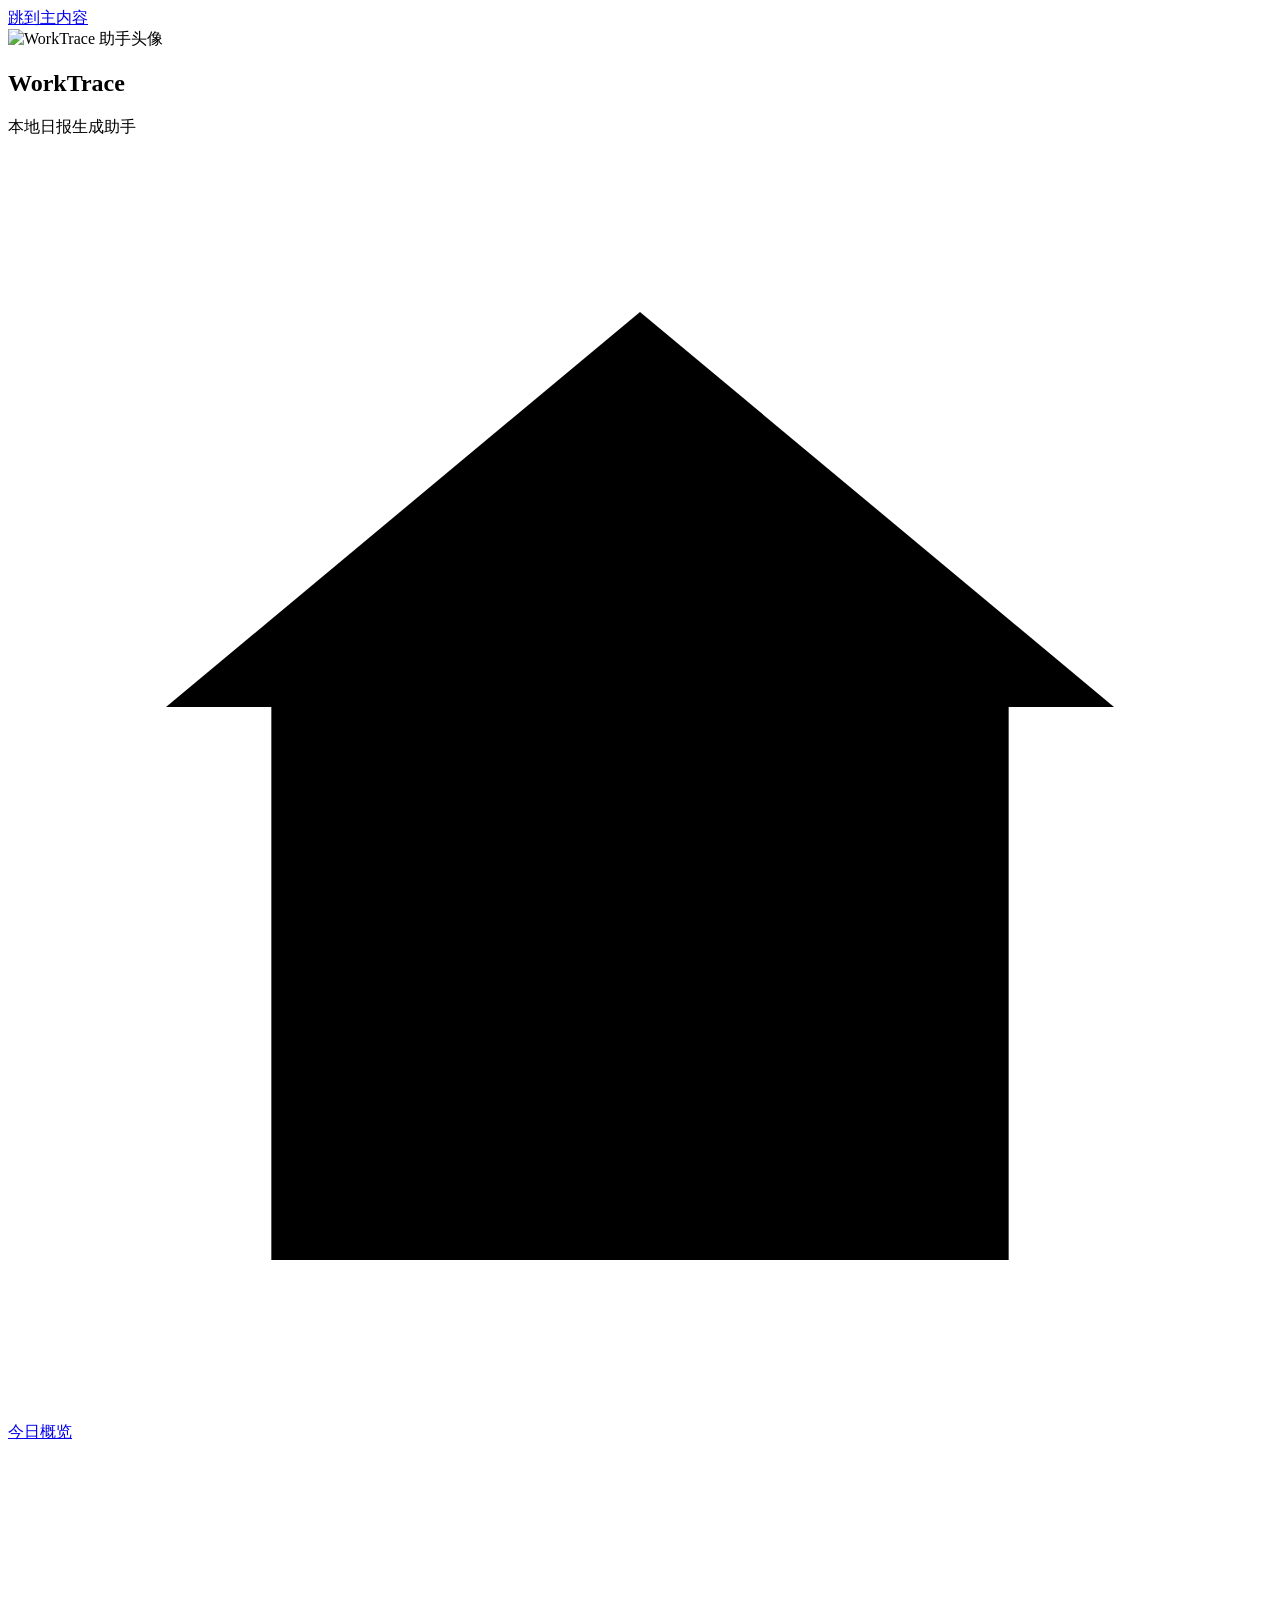
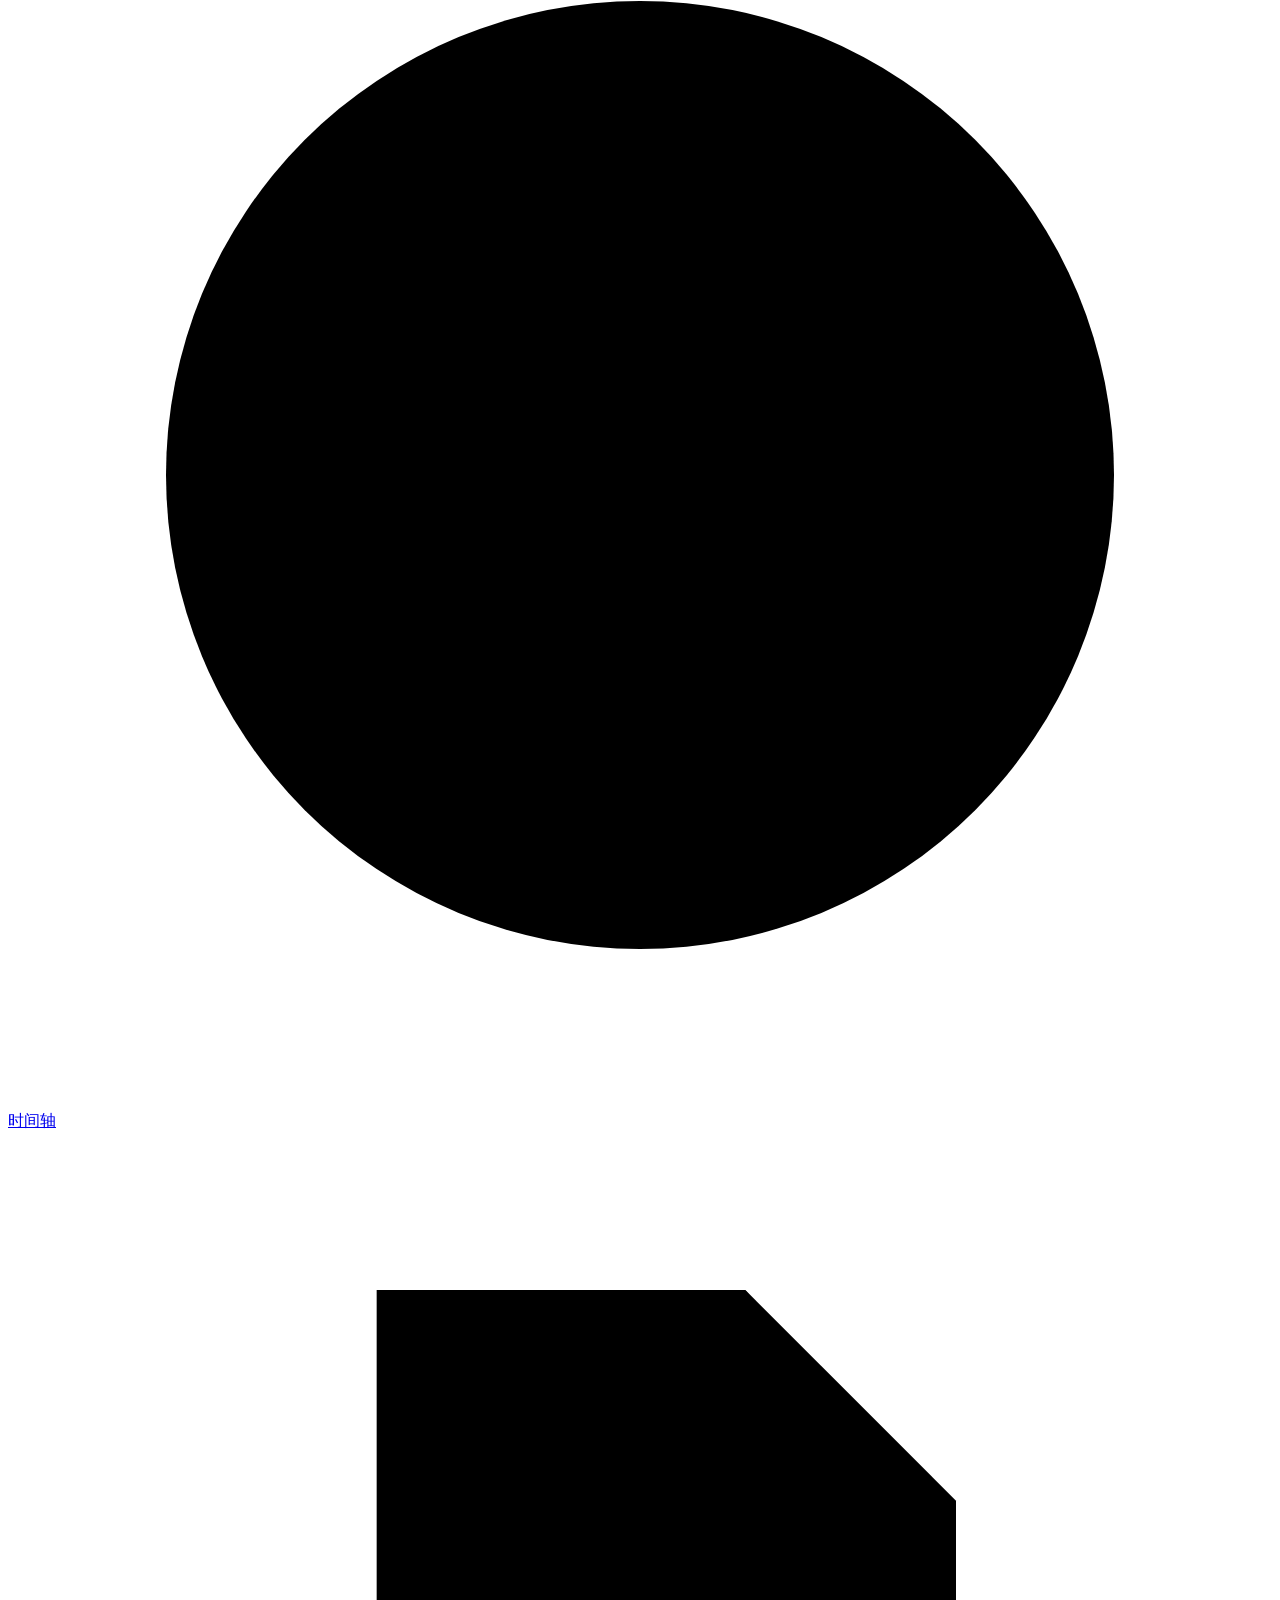
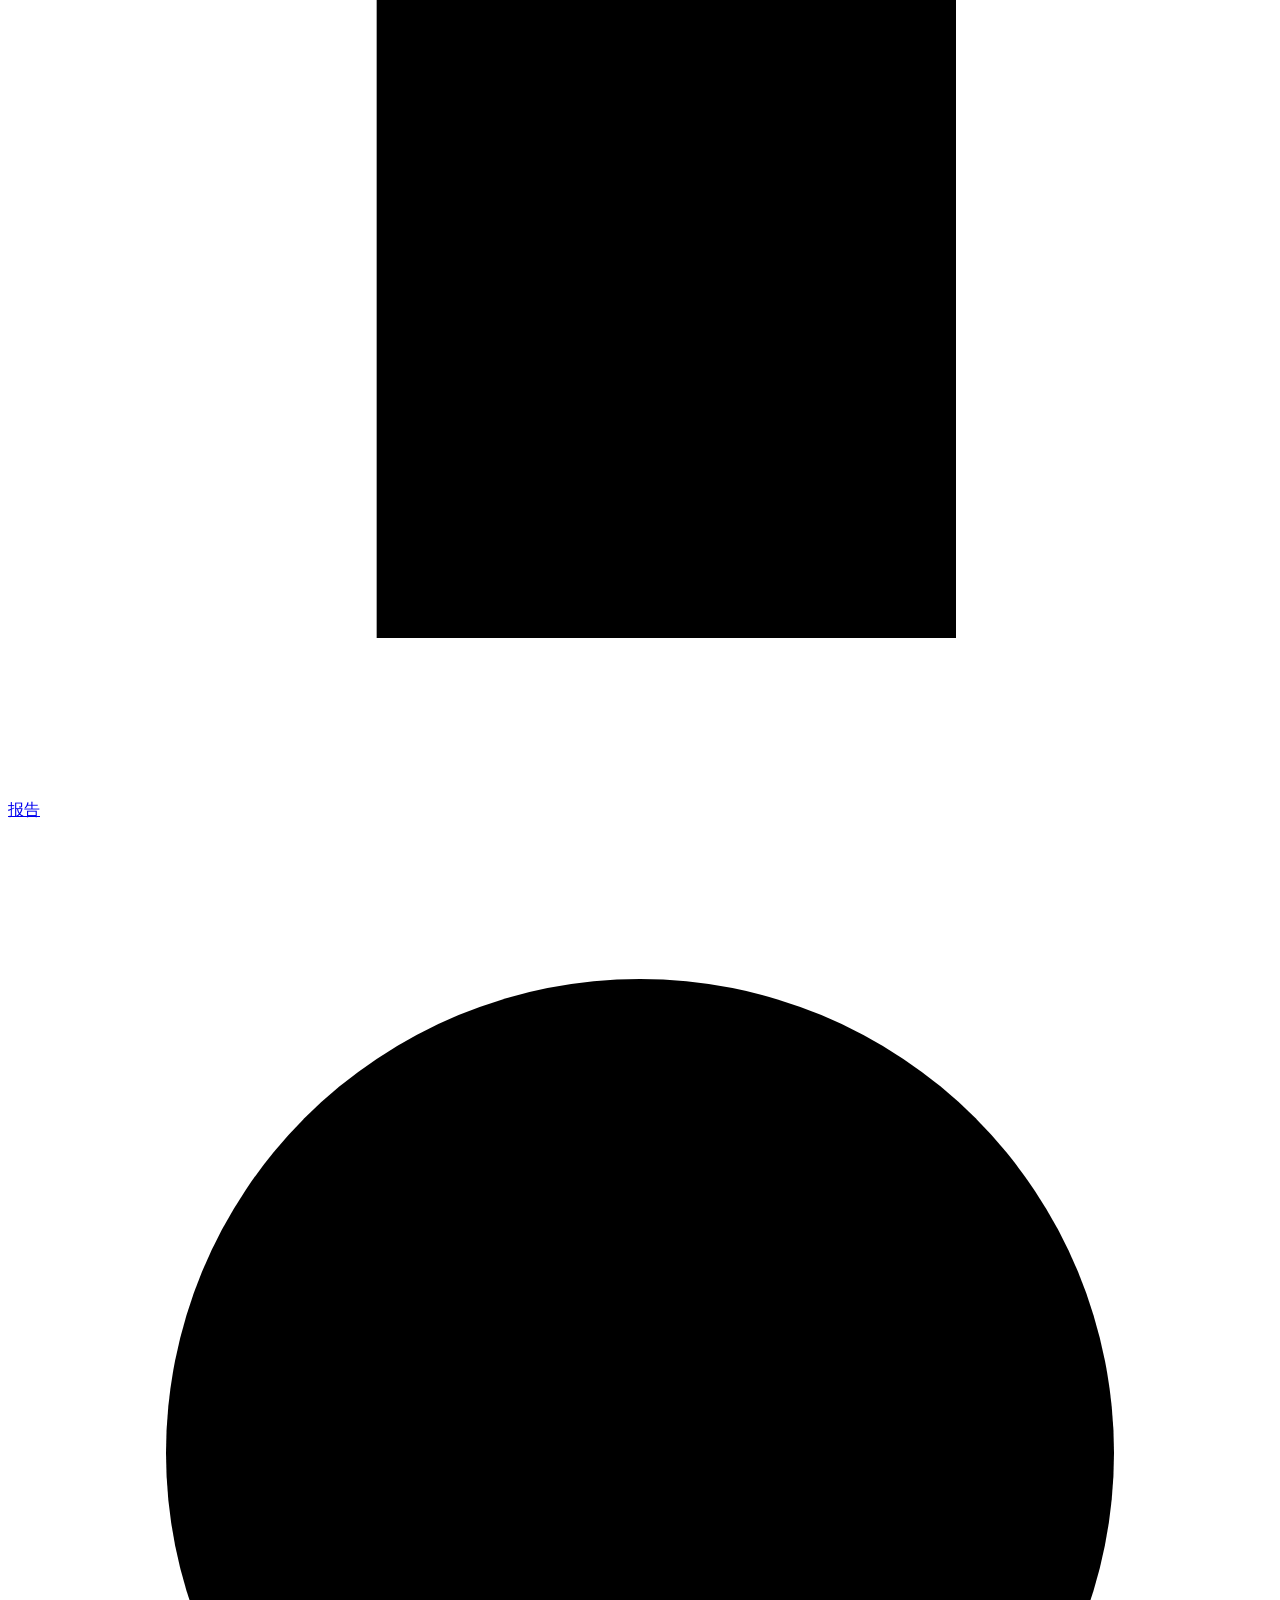
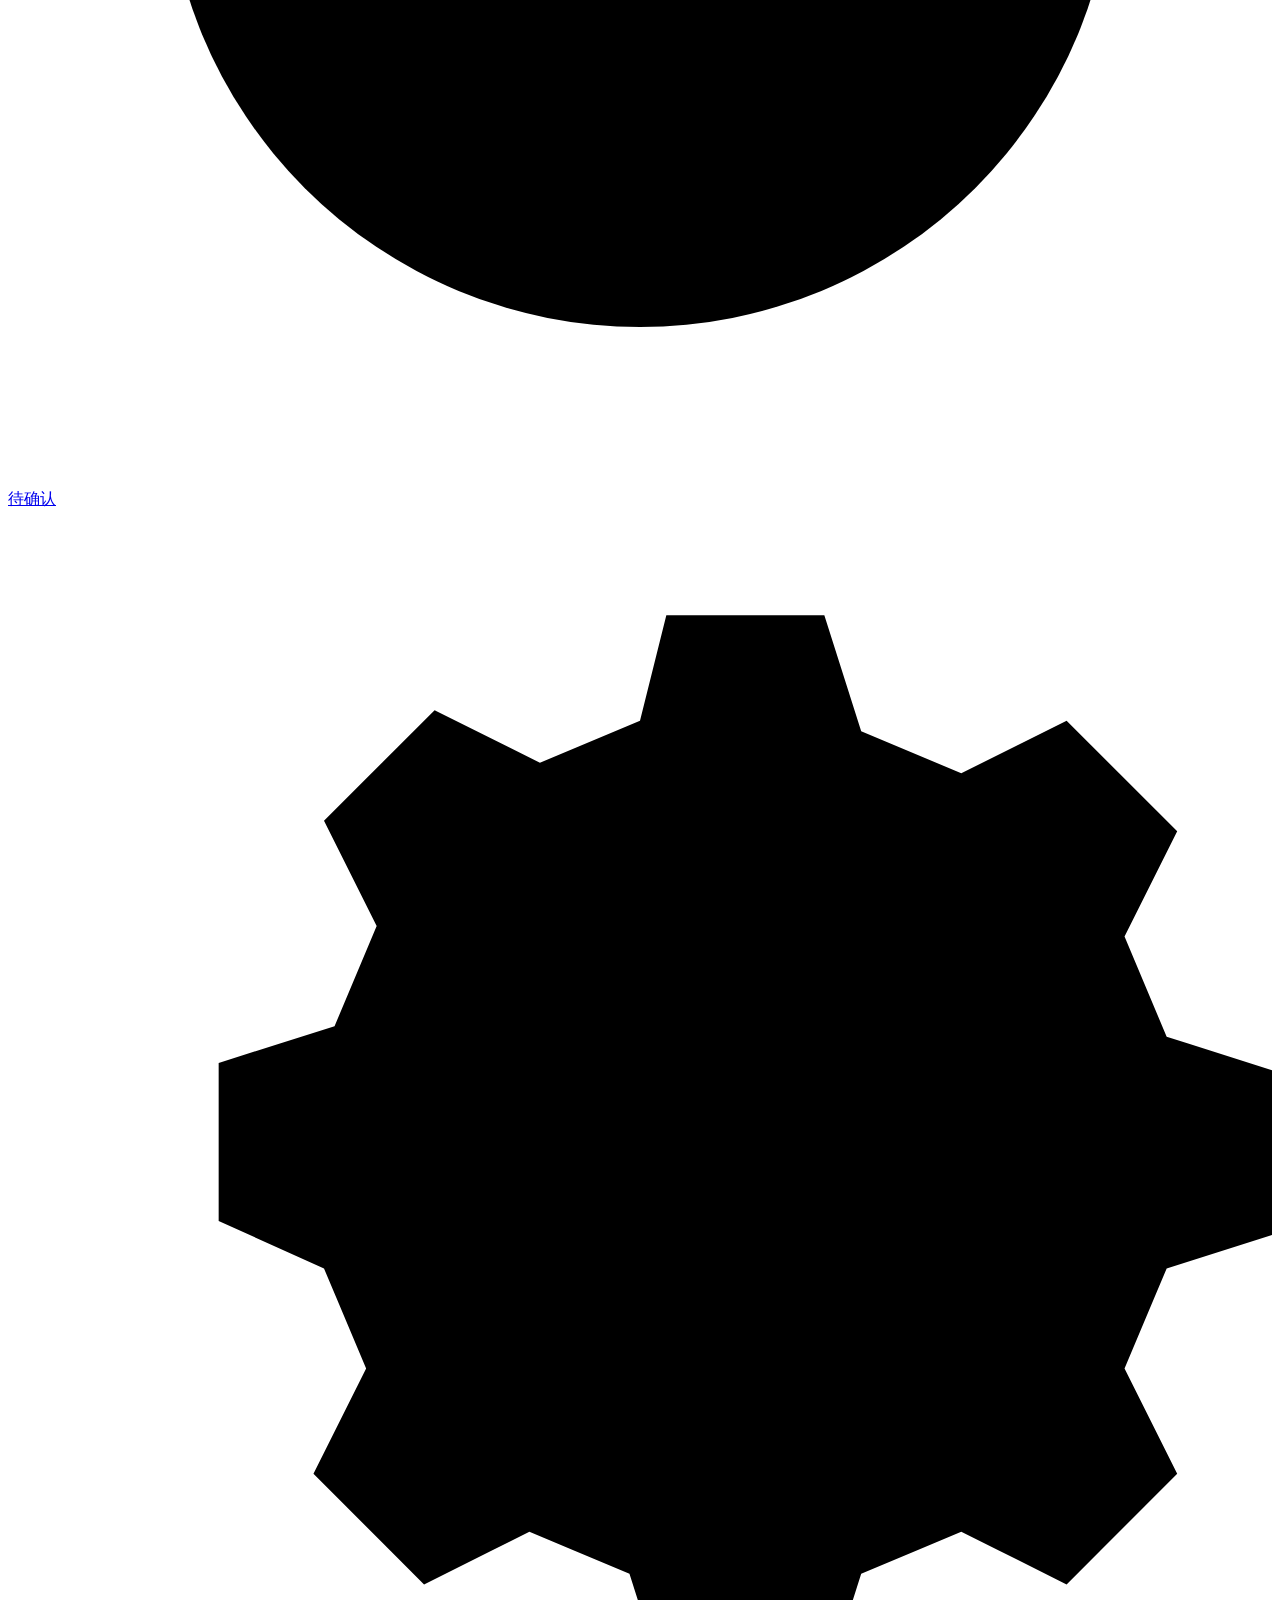
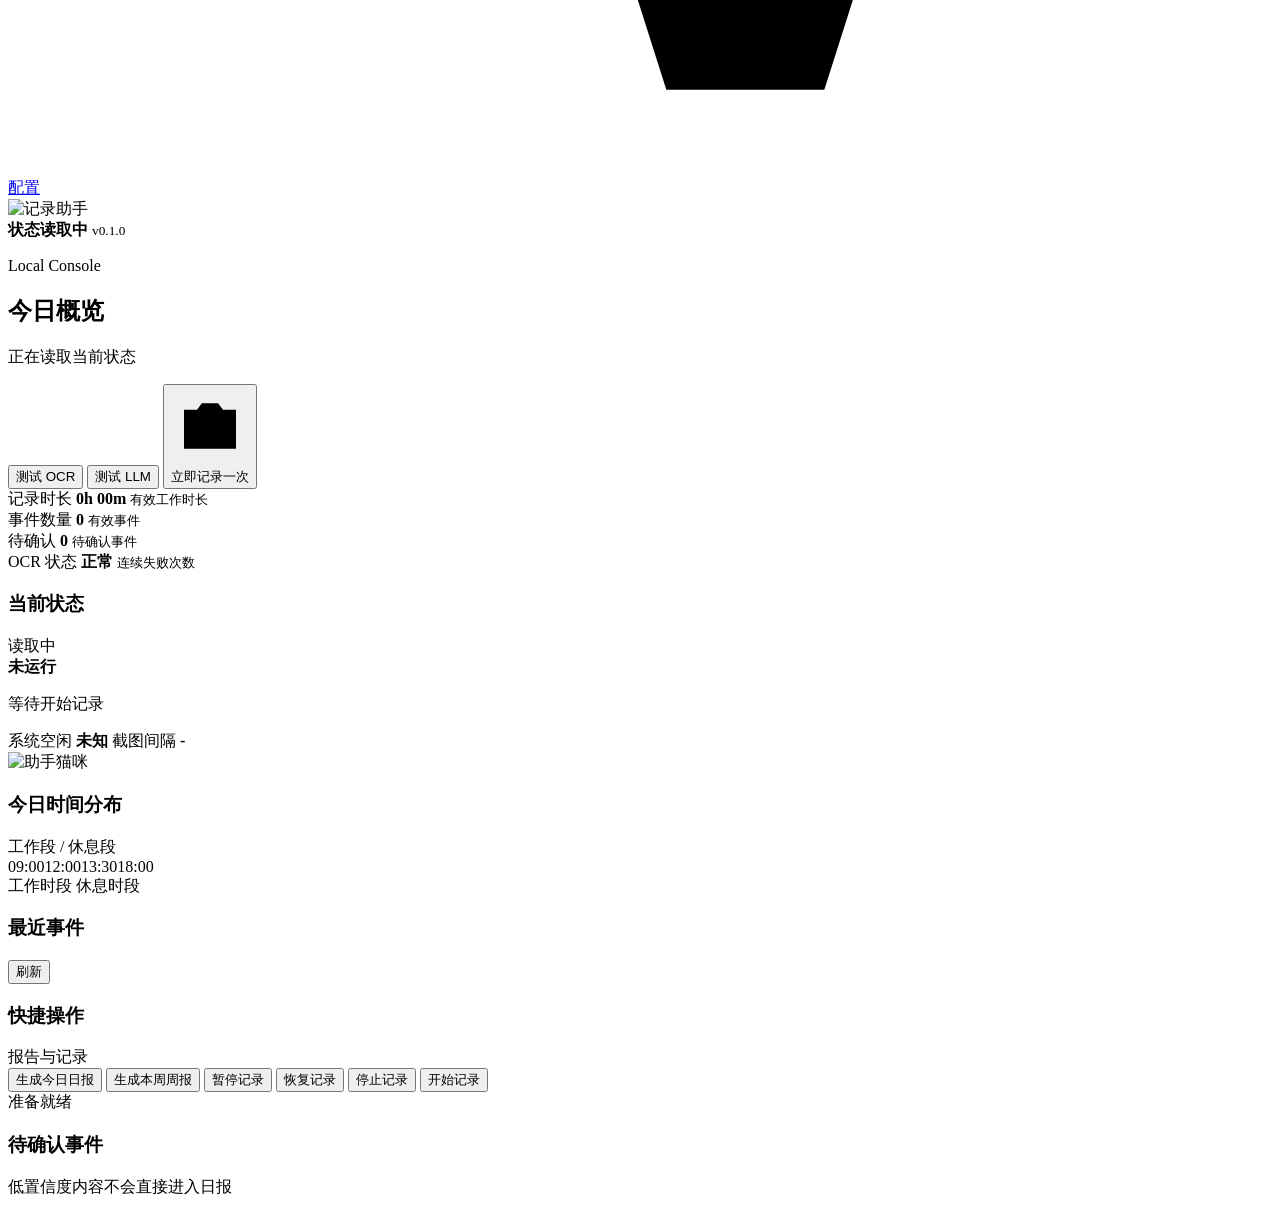
==== worktrace/ui/static/index.html @ c4514546 "feat: refine console UI and asset pack" ====
<!doctype html>
<html lang="zh-CN">
<head>
  <meta charset="utf-8" />
  <meta name="viewport" content="width=device-width, initial-scale=1" />
  <title>WorkTrace Console</title>
  <link rel="stylesheet" href="/static/styles.css" />
</head>
<body>
  <a class="skip-link" href="#overview">跳到主内容</a>
  <div class="app-shell">
    <aside class="sidebar">
      <div class="brand">
        <img src="/static/assets/mascot/assistant-tile.png" alt="WorkTrace 助手头像" />
        <div>
          <h1>WorkTrace</h1>
          <p>本地日报生成助手</p>
        </div>
      </div>
      <nav class="nav-list" aria-label="主导航">
        <a class="nav-item is-active" href="#overview" aria-current="page">
          <span class="icon" aria-hidden="true"><svg viewBox="0 0 24 24"><path d="M3 10.5 12 3l9 7.5"/><path d="M5 9.5V21h14V9.5"/><path d="M9 21v-7h6v7"/></svg></span><span>今日概览</span>
        </a>
        <a class="nav-item" href="#timeline">
          <span class="icon" aria-hidden="true"><svg viewBox="0 0 24 24"><circle cx="12" cy="12" r="9"/><path d="M12 7v5l3 2"/></svg></span><span>时间轴</span>
        </a>
        <a class="nav-item" href="#reports">
          <span class="icon" aria-hidden="true"><svg viewBox="0 0 24 24"><path d="M7 3h7l4 4v14H7z"/><path d="M14 3v5h4"/><path d="M10 13h5"/><path d="M10 17h5"/></svg></span><span>报告</span>
        </a>
        <a class="nav-item" href="#review">
          <span class="icon" aria-hidden="true"><svg viewBox="0 0 24 24"><circle cx="12" cy="12" r="9"/><path d="M9.6 9.2a2.6 2.6 0 0 1 5 1c0 1.8-2.1 2.2-2.4 3.8"/><path d="M12 17.5h.01"/></svg></span><span>待确认</span>
        </a>
        <a class="nav-item" href="#settings">
          <span class="icon" aria-hidden="true"><svg viewBox="0 0 24 24"><path d="M12 8a4 4 0 1 0 0 8 4 4 0 0 0 0-8z"/><path d="M4 13.5v-3l2.2-.7.8-1.9-1-2 2.1-2.1 2 1 1.9-.8L12.5 2h3l.7 2.2 1.9.8 2-1 2.1 2.1-1 2 .8 1.9 2.2.7v3l-2.2.7-.8 1.9 1 2-2.1 2.1-2-1-1.9.8-.7 2.2h-3l-.7-2.2-1.9-.8-2 1-2.1-2.1 1-2-.8-1.9z"/></svg></span><span>配置</span>
        </a>
      </nav>
      <div class="assistant-card">
        <img src="/static/assets/mascot/assistant-sidebar.png" alt="记录助手" />
        <div class="recording-dot"></div>
        <strong id="side-status">状态读取中</strong>
        <small>v0.1.0</small>
      </div>
    </aside>

    <main class="workspace" id="overview">
      <header class="topbar">
        <div>
          <p class="eyebrow">Local Console</p>
          <h2>今日概览</h2>
          <p id="today-date" class="muted">正在读取当前状态</p>
        </div>
        <div class="top-actions">
          <button class="button ghost" data-action="test-ocr">测试 OCR</button>
          <button class="button ghost" data-action="test-llm">测试 LLM</button>
          <button class="button primary" data-action="record-once">
            <span class="button-icon" aria-hidden="true"><svg viewBox="0 0 24 24"><path d="M4 7h4l1.5-2h5L16 7h4v12H4z"/><circle cx="12" cy="13" r="3.5"/></svg></span>立即记录一次
          </button>
        </div>
      </header>

      <section class="metric-grid" aria-label="今日指标">
        <article class="metric-card">
          <span>记录时长</span>
          <strong id="metric-duration">0h 00m</strong>
          <small>有效工作时长</small>
        </article>
        <article class="metric-card">
          <span>事件数量</span>
          <strong id="metric-events">0</strong>
          <small>有效事件</small>
        </article>
        <article class="metric-card">
          <span>待确认</span>
          <strong id="metric-review" class="warn-text">0</strong>
          <small>待确认事件</small>
        </article>
        <article class="metric-card">
          <span>OCR 状态</span>
          <strong id="metric-ocr">正常</strong>
          <small>连续失败次数</small>
        </article>
      </section>

      <section class="panel-row">
        <article class="panel state-panel">
          <div class="panel-heading">
            <h3>当前状态</h3>
            <span id="state-pill" class="pill muted">读取中</span>
          </div>
          <div class="state-grid">
            <div>
              <span class="status-dot" id="record-dot"></span>
              <strong id="record-state">未运行</strong>
              <p id="record-copy" class="muted">等待开始记录</p>
            </div>
            <div class="window-info">
              <span class="label">系统空闲</span>
              <strong id="idle-time">未知</strong>
              <span class="label">截图间隔</span>
              <strong id="interval">-</strong>
            </div>
            <img src="/static/assets/mascot/cat.png" alt="助手猫咪" />
          </div>
        </article>

        <article class="panel">
          <div class="panel-heading">
            <h3>今日时间分布</h3>
            <span class="muted">工作段 / 休息段</span>
          </div>
          <div class="time-band" aria-hidden="true">
            <span style="width: 39%"></span>
            <i></i>
            <span style="width: 36%"></span>
          </div>
          <div class="time-scale">
            <span>09:00</span><span>12:00</span><span>13:30</span><span>18:00</span>
          </div>
          <div class="legend">
            <span><b class="green"></b>工作时段</span>
            <span><b class="gray"></b>休息时段</span>
          </div>
        </article>
      </section>

      <section class="content-grid">
        <article class="panel" id="timeline">
          <div class="panel-heading">
            <h3>最近事件</h3>
            <button class="text-button" data-refresh>刷新</button>
          </div>
          <ol class="event-list" id="timeline-list"></ol>
        </article>

        <article class="panel" id="reports">
          <div class="panel-heading">
            <h3>快捷操作</h3>
            <span class="muted">报告与记录</span>
          </div>
          <div class="quick-grid">
            <button class="quick-button" data-action="daily">生成今日日报</button>
            <button class="quick-button" data-action="weekly">生成本周周报</button>
            <button class="quick-button" data-action="pause">暂停记录</button>
            <button class="quick-button" data-action="resume">恢复记录</button>
            <button class="quick-button danger" data-action="stop">停止记录</button>
            <button class="quick-button" data-action="start">开始记录</button>
          </div>
          <div class="log-box" id="log" aria-live="polite">准备就绪</div>
        </article>
      </section>

      <section class="panel review-panel" id="review">
        <div class="panel-heading">
          <h3>待确认事件</h3>
          <span class="muted">低置信度内容不会直接进入日报</span>
        </div>
        <div class="review-table" id="review-list"></div>
      </section>
    </main>
  </div>
  <script src="/static/app.js"></script>
</body>
</html>
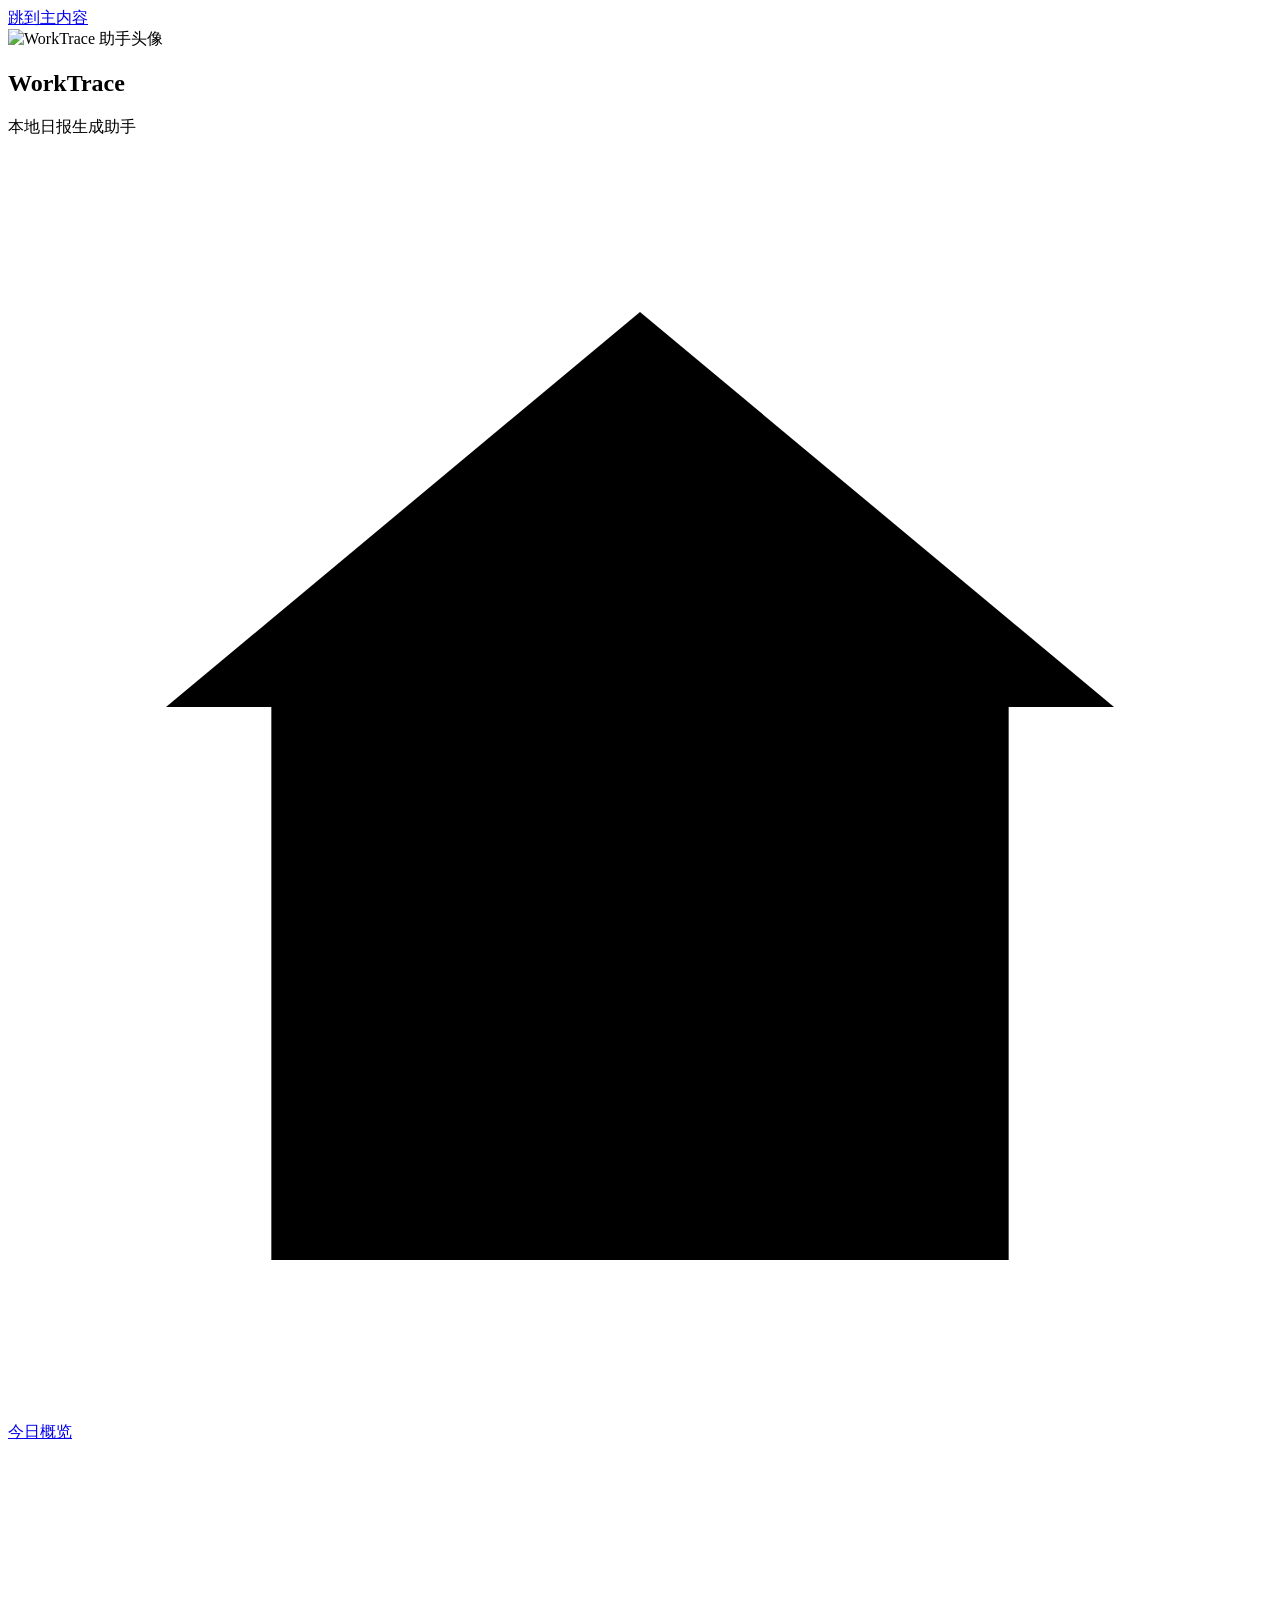
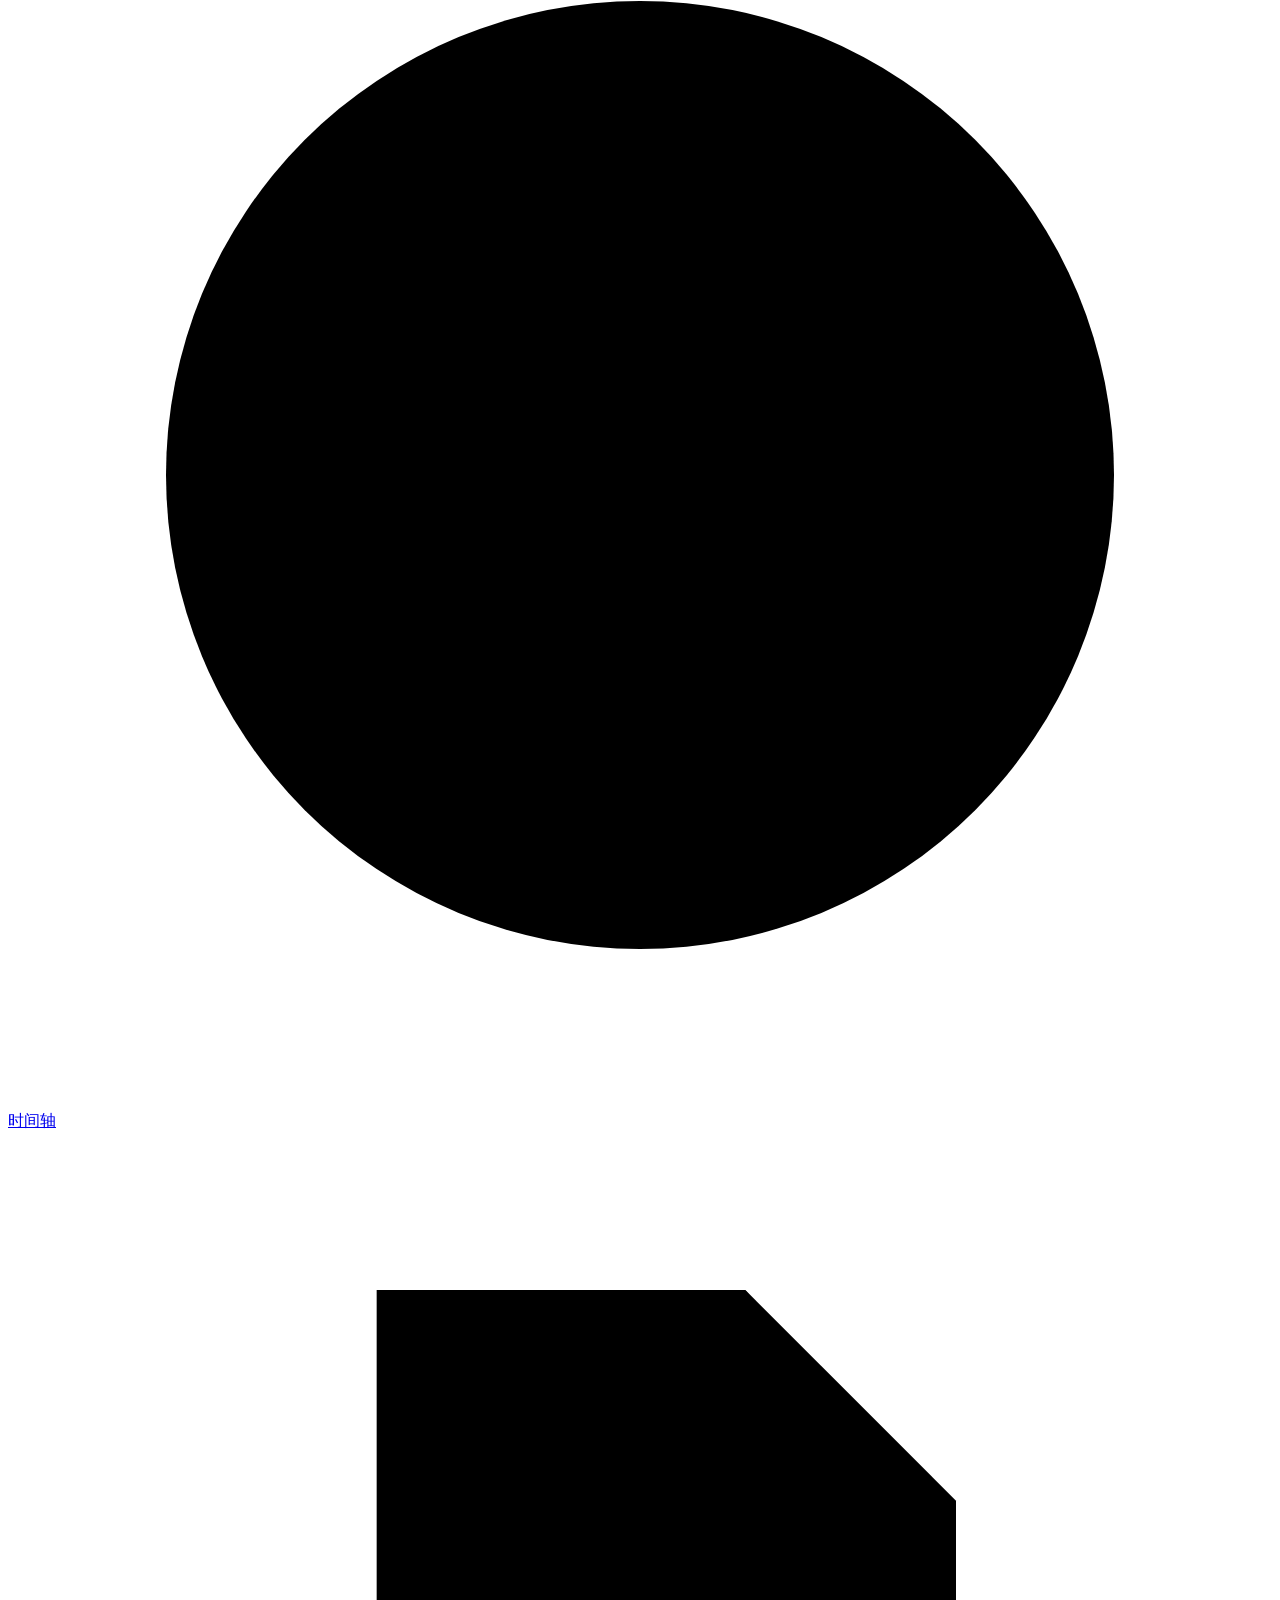
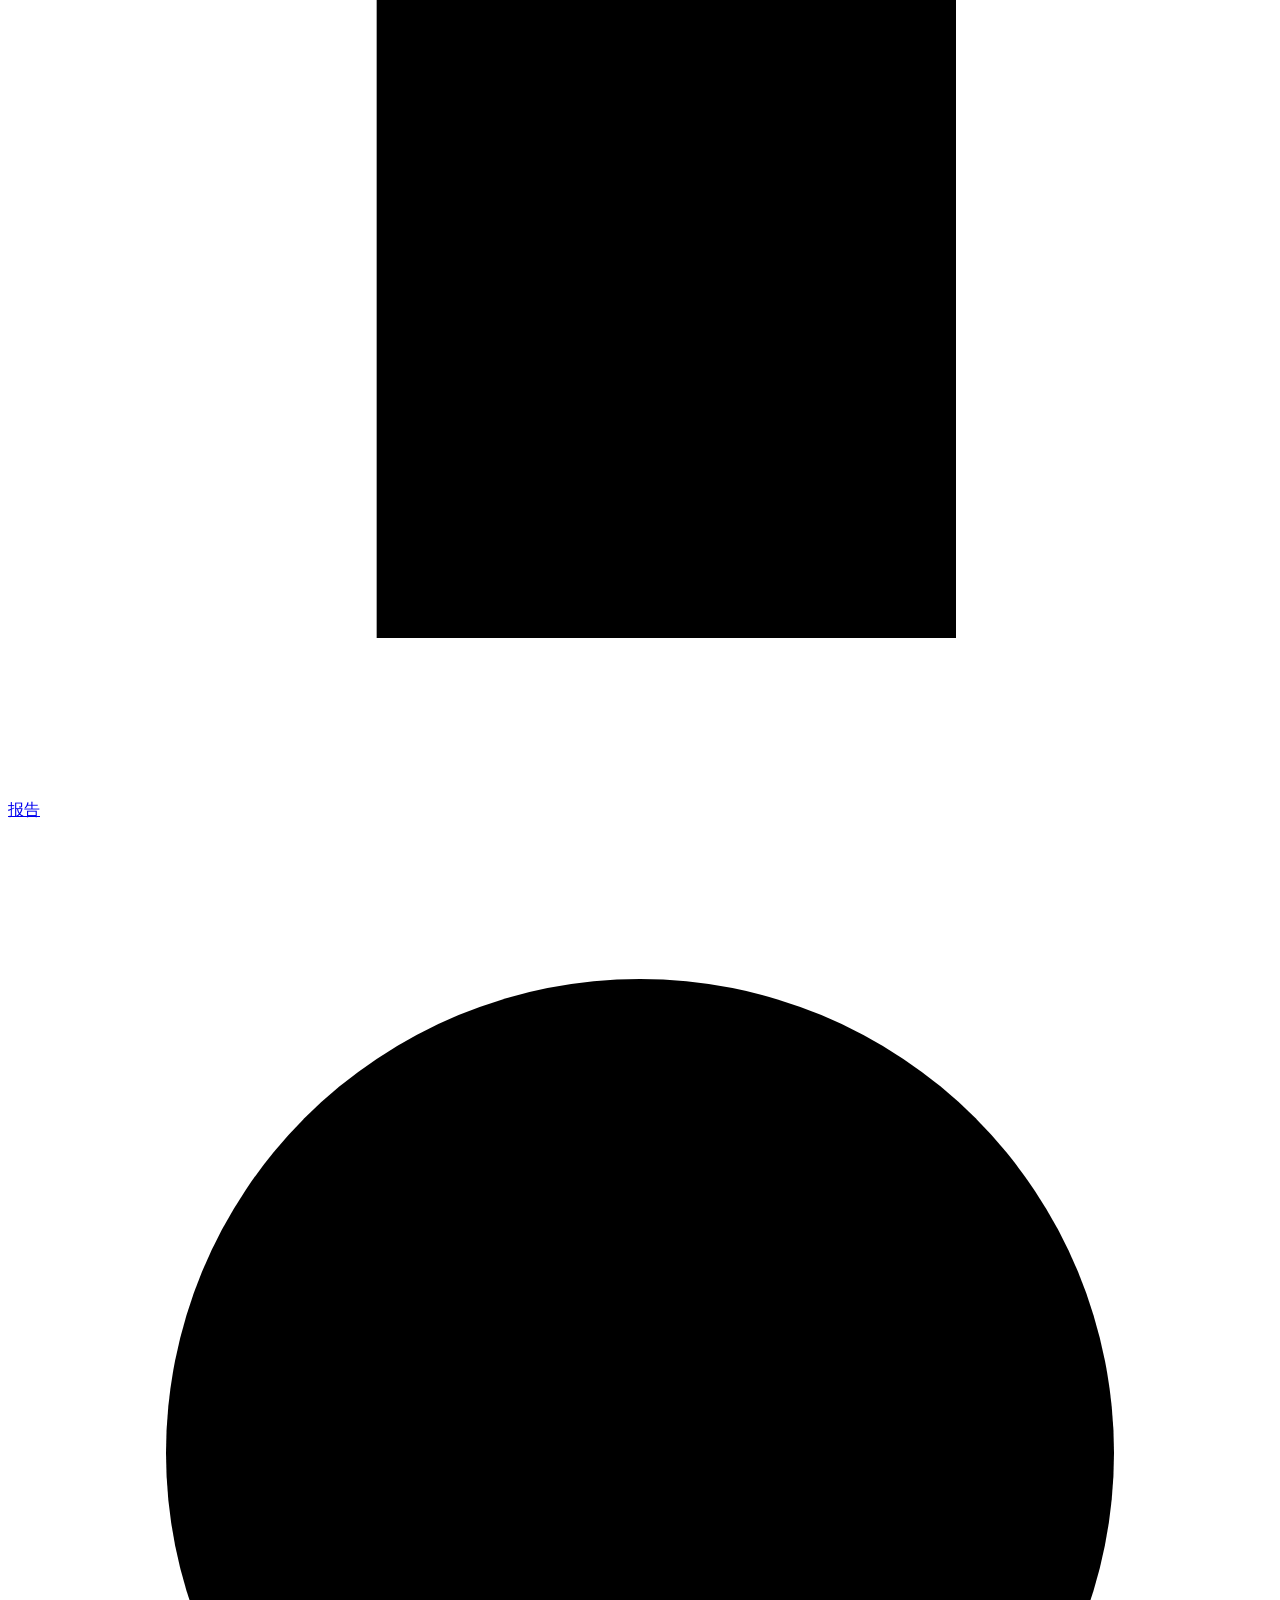
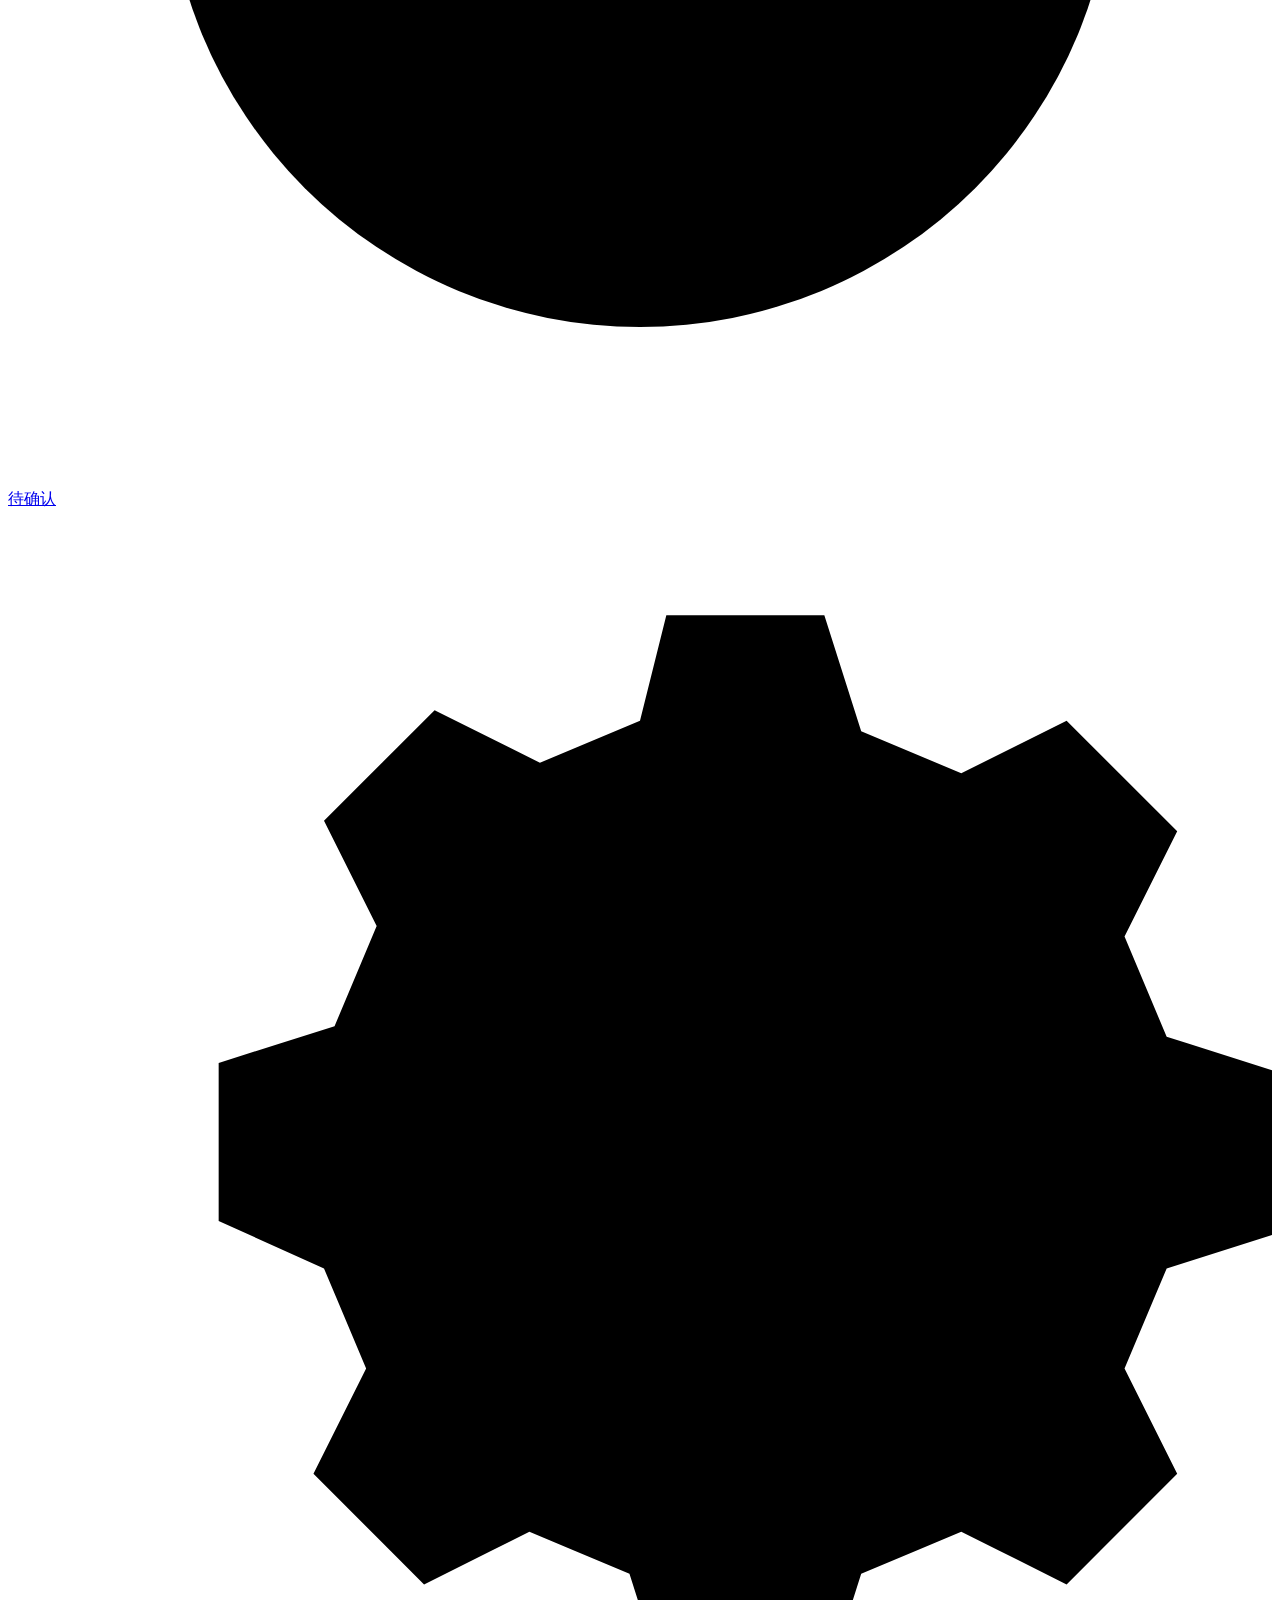
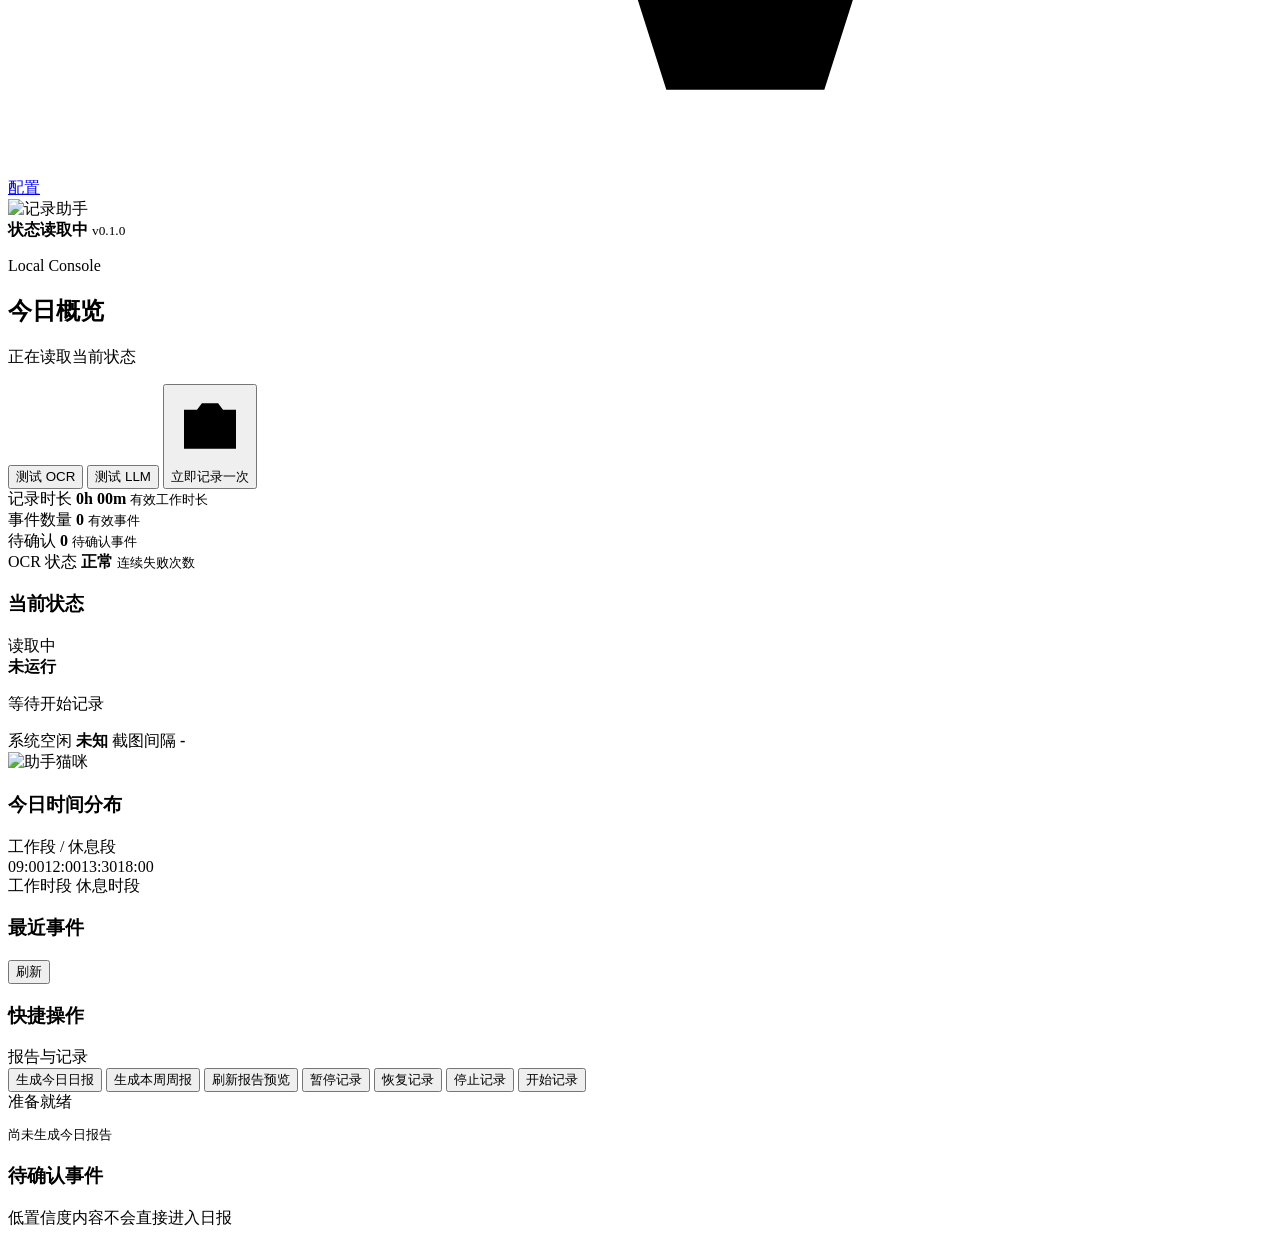
==== commit 5d532603: "feat: preview generated reports in console" ====
--- a/worktrace/ui/static/index.html
+++ b/worktrace/ui/static/index.html
@@ -140,12 +140,14 @@
           <div class="quick-grid">
             <button class="quick-button" data-action="daily">生成今日日报</button>
             <button class="quick-button" data-action="weekly">生成本周周报</button>
+            <button class="quick-button" data-action="refresh-reports">刷新报告预览</button>
             <button class="quick-button" data-action="pause">暂停记录</button>
             <button class="quick-button" data-action="resume">恢复记录</button>
             <button class="quick-button danger" data-action="stop">停止记录</button>
             <button class="quick-button" data-action="start">开始记录</button>
           </div>
           <div class="log-box" id="log" aria-live="polite">准备就绪</div>
+          <pre class="report-preview" id="report-preview">尚未生成今日报告</pre>
         </article>
       </section>
 
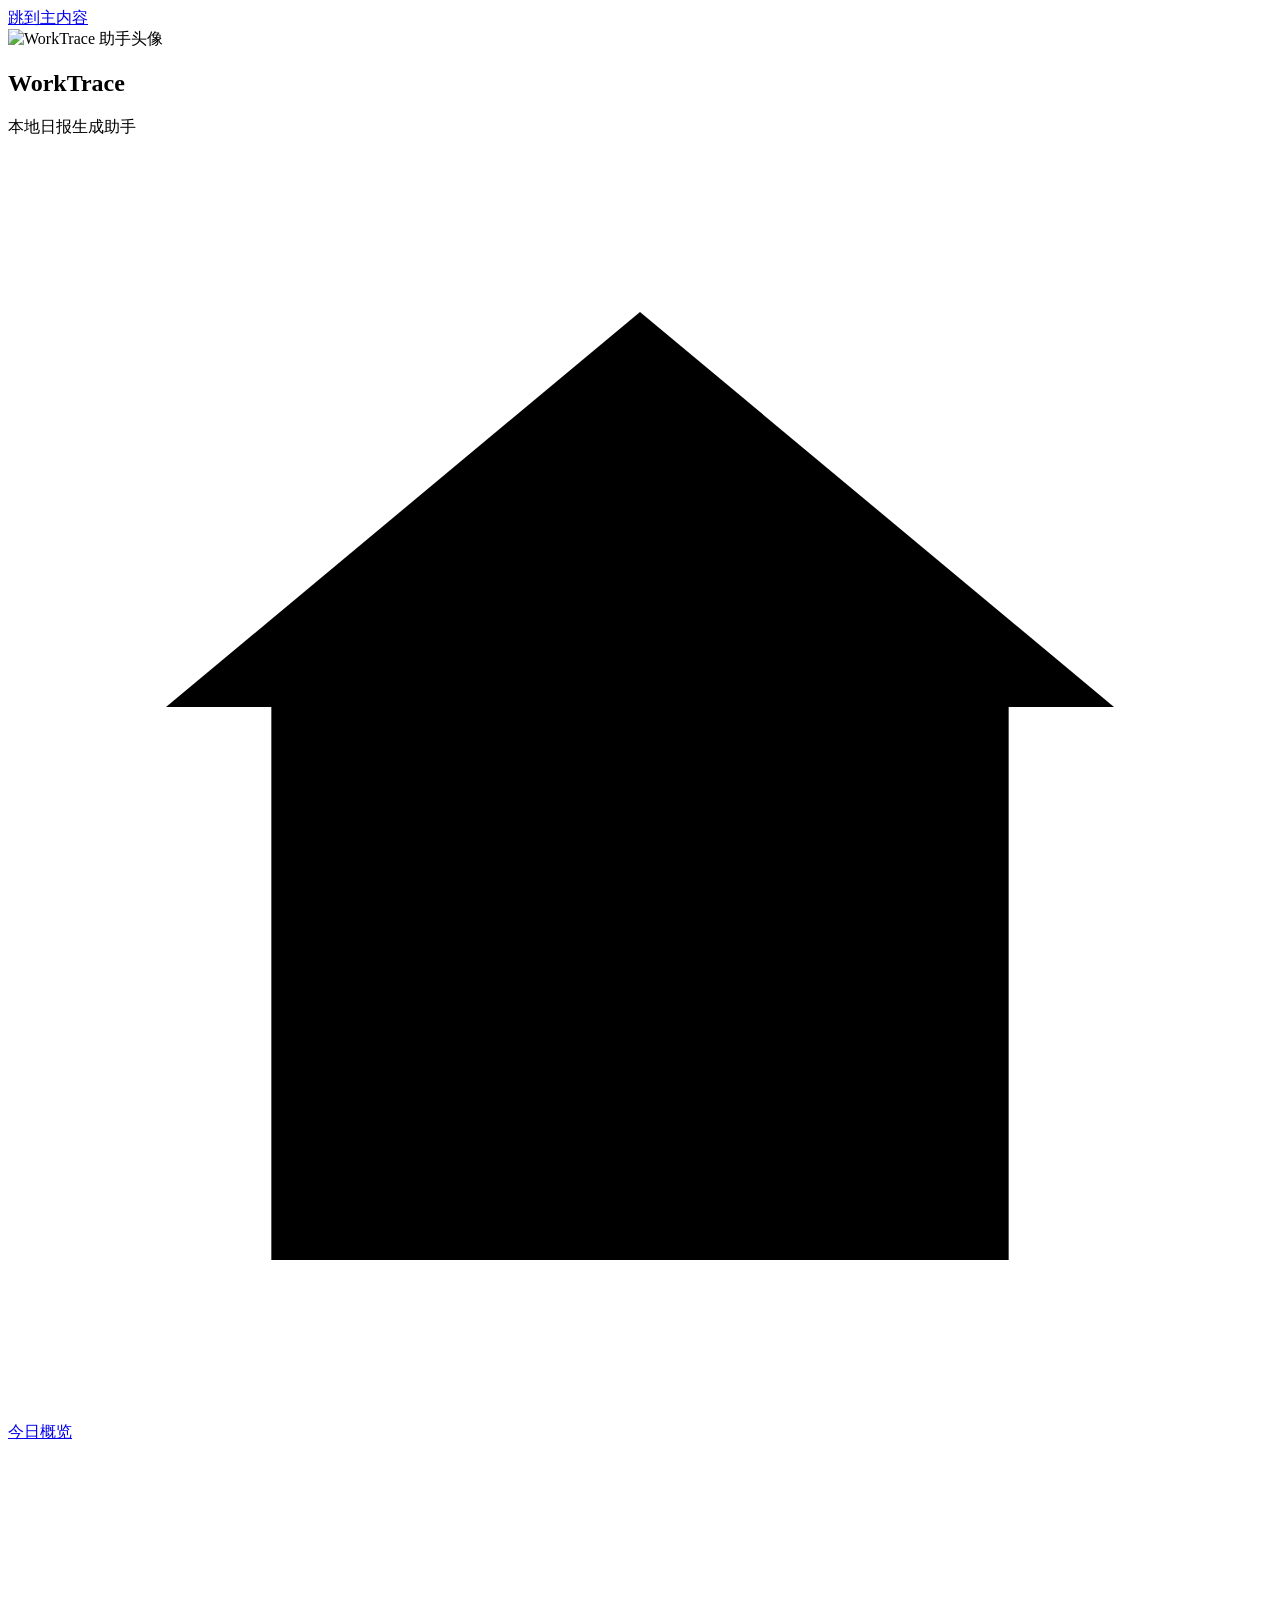
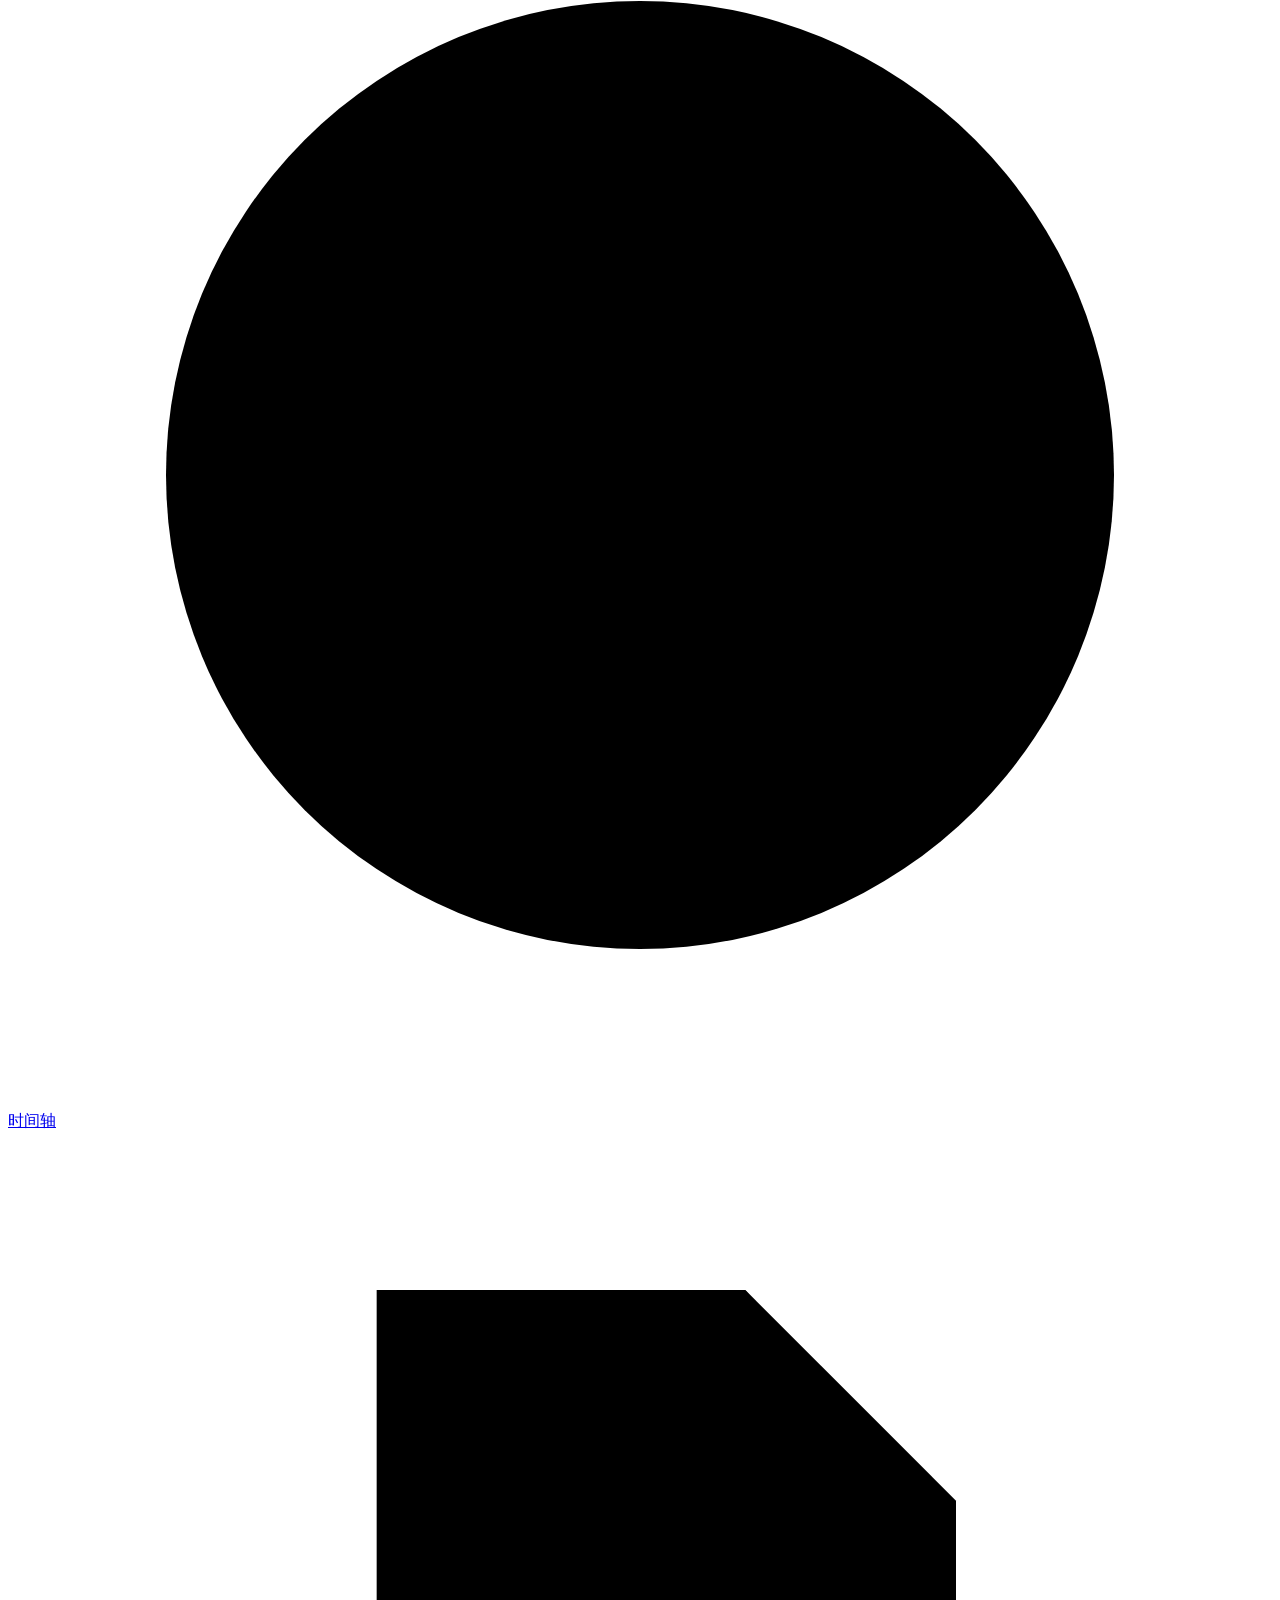
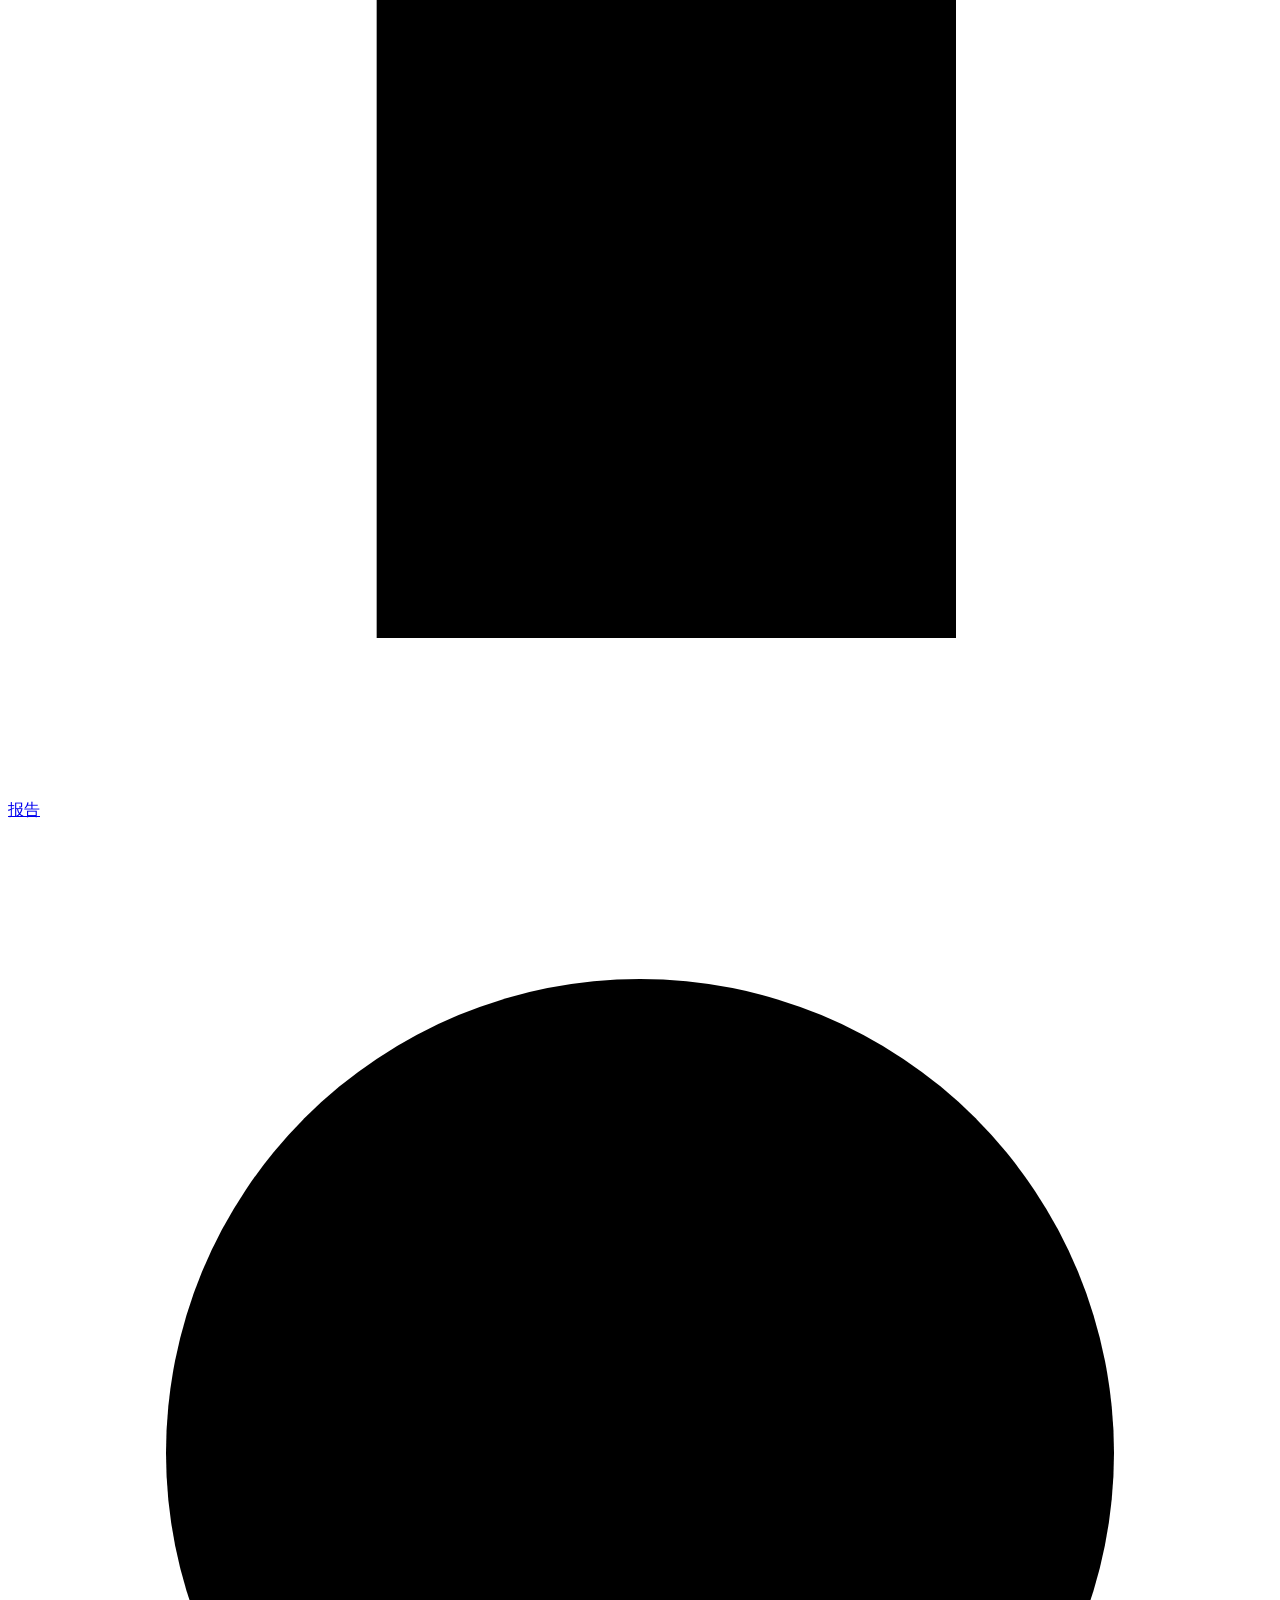
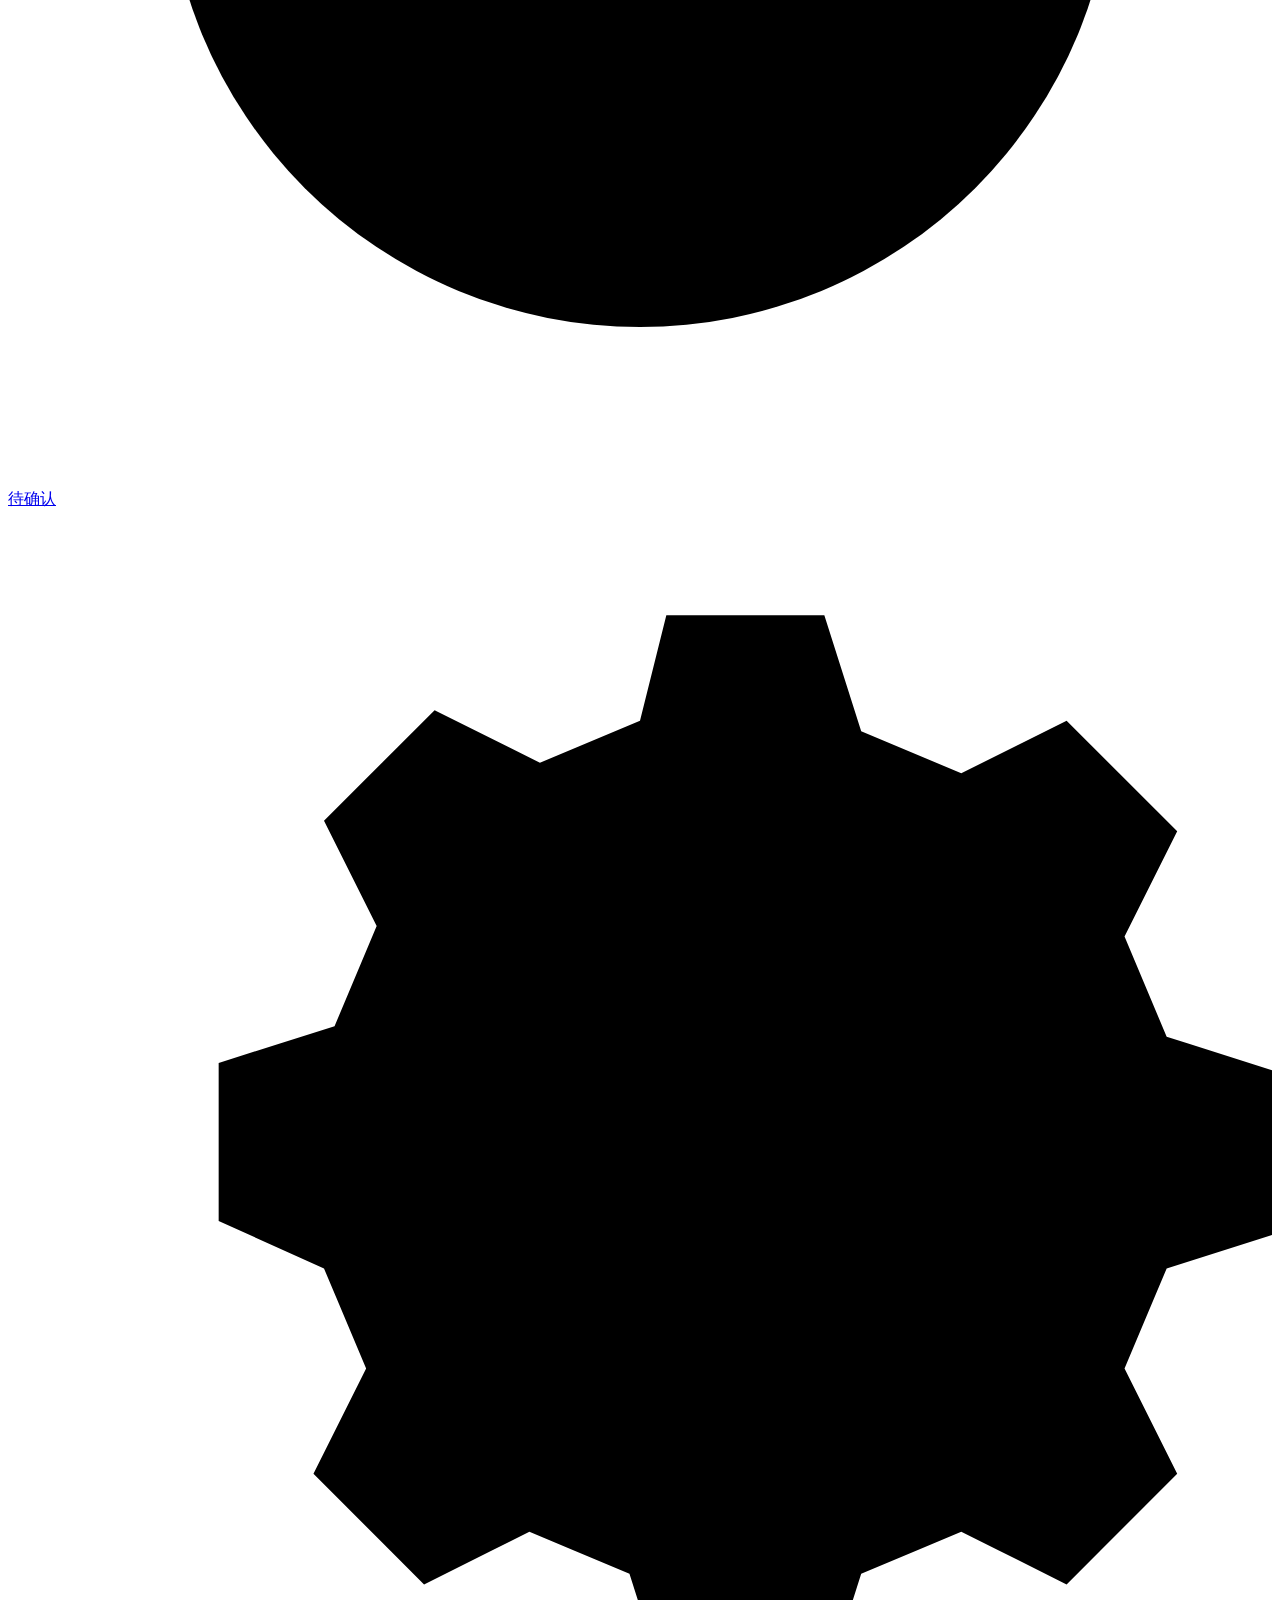
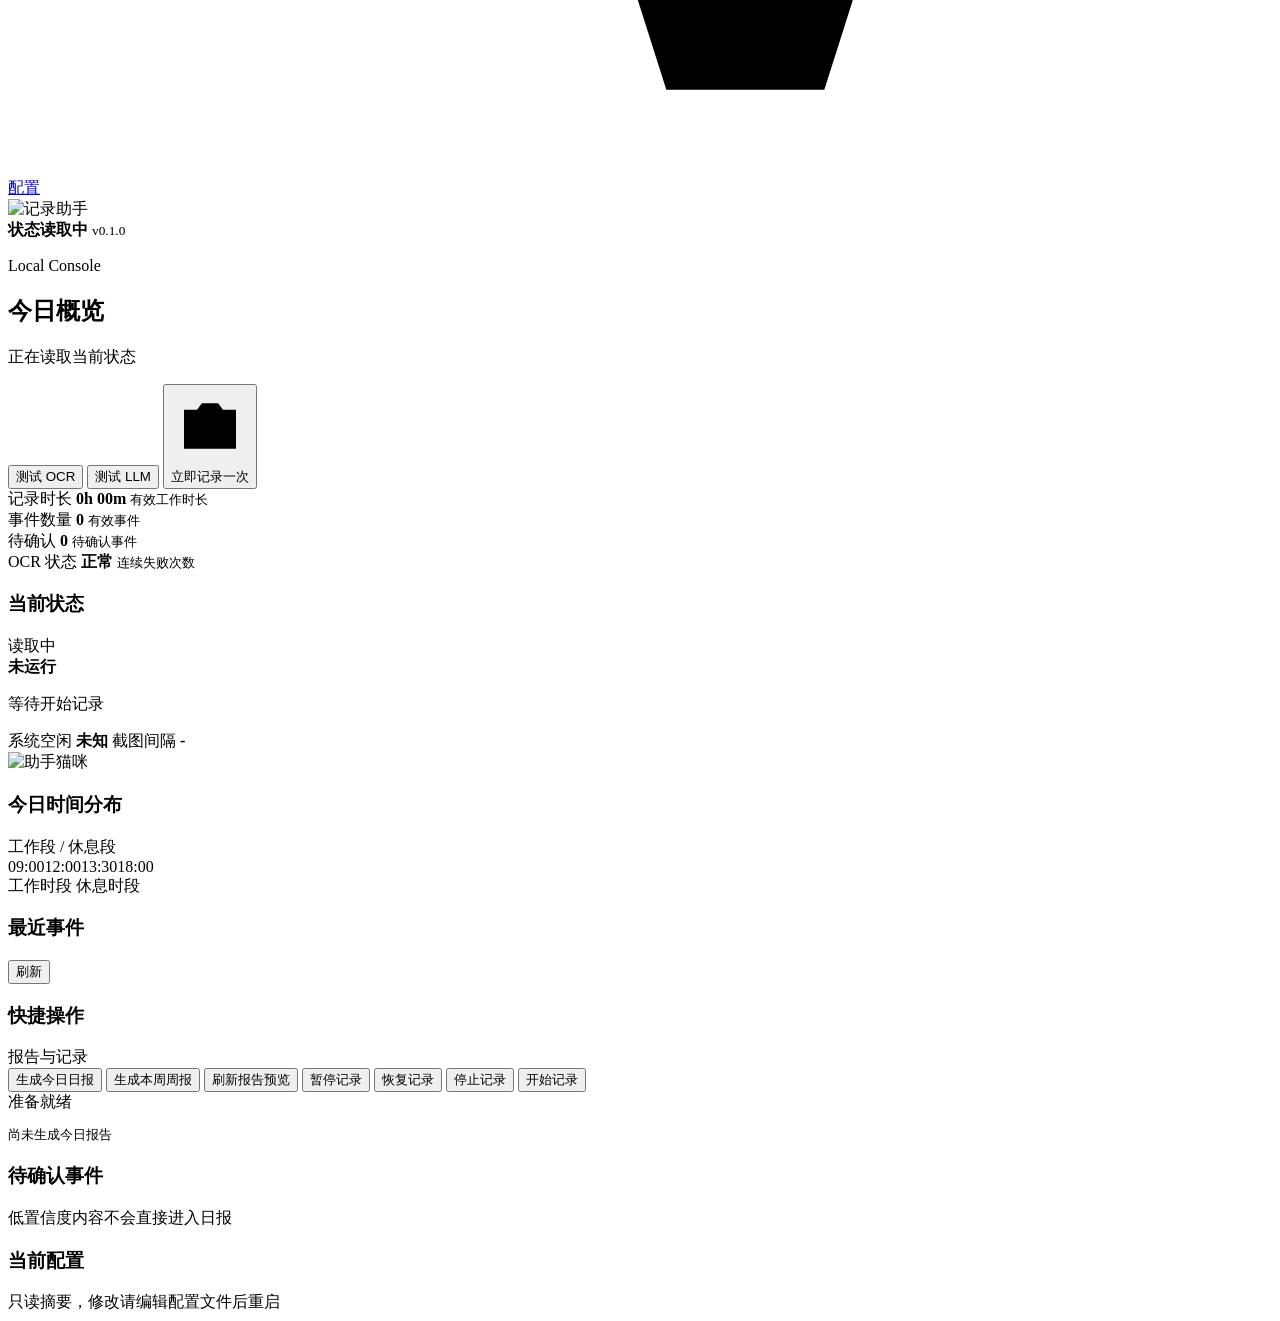
==== commit 1e2a4da6: "feat: add windows packaging and console ux polish" ====
--- a/worktrace/ui/static/index.html
+++ b/worktrace/ui/static/index.html
@@ -158,6 +158,14 @@
         </div>
         <div class="review-table" id="review-list"></div>
       </section>
+
+      <section class="panel settings-panel" id="settings">
+        <div class="panel-heading">
+          <h3>当前配置</h3>
+          <span class="muted">只读摘要，修改请编辑配置文件后重启</span>
+        </div>
+        <div class="settings-grid" id="settings-grid"></div>
+      </section>
     </main>
   </div>
   <script src="/static/app.js"></script>
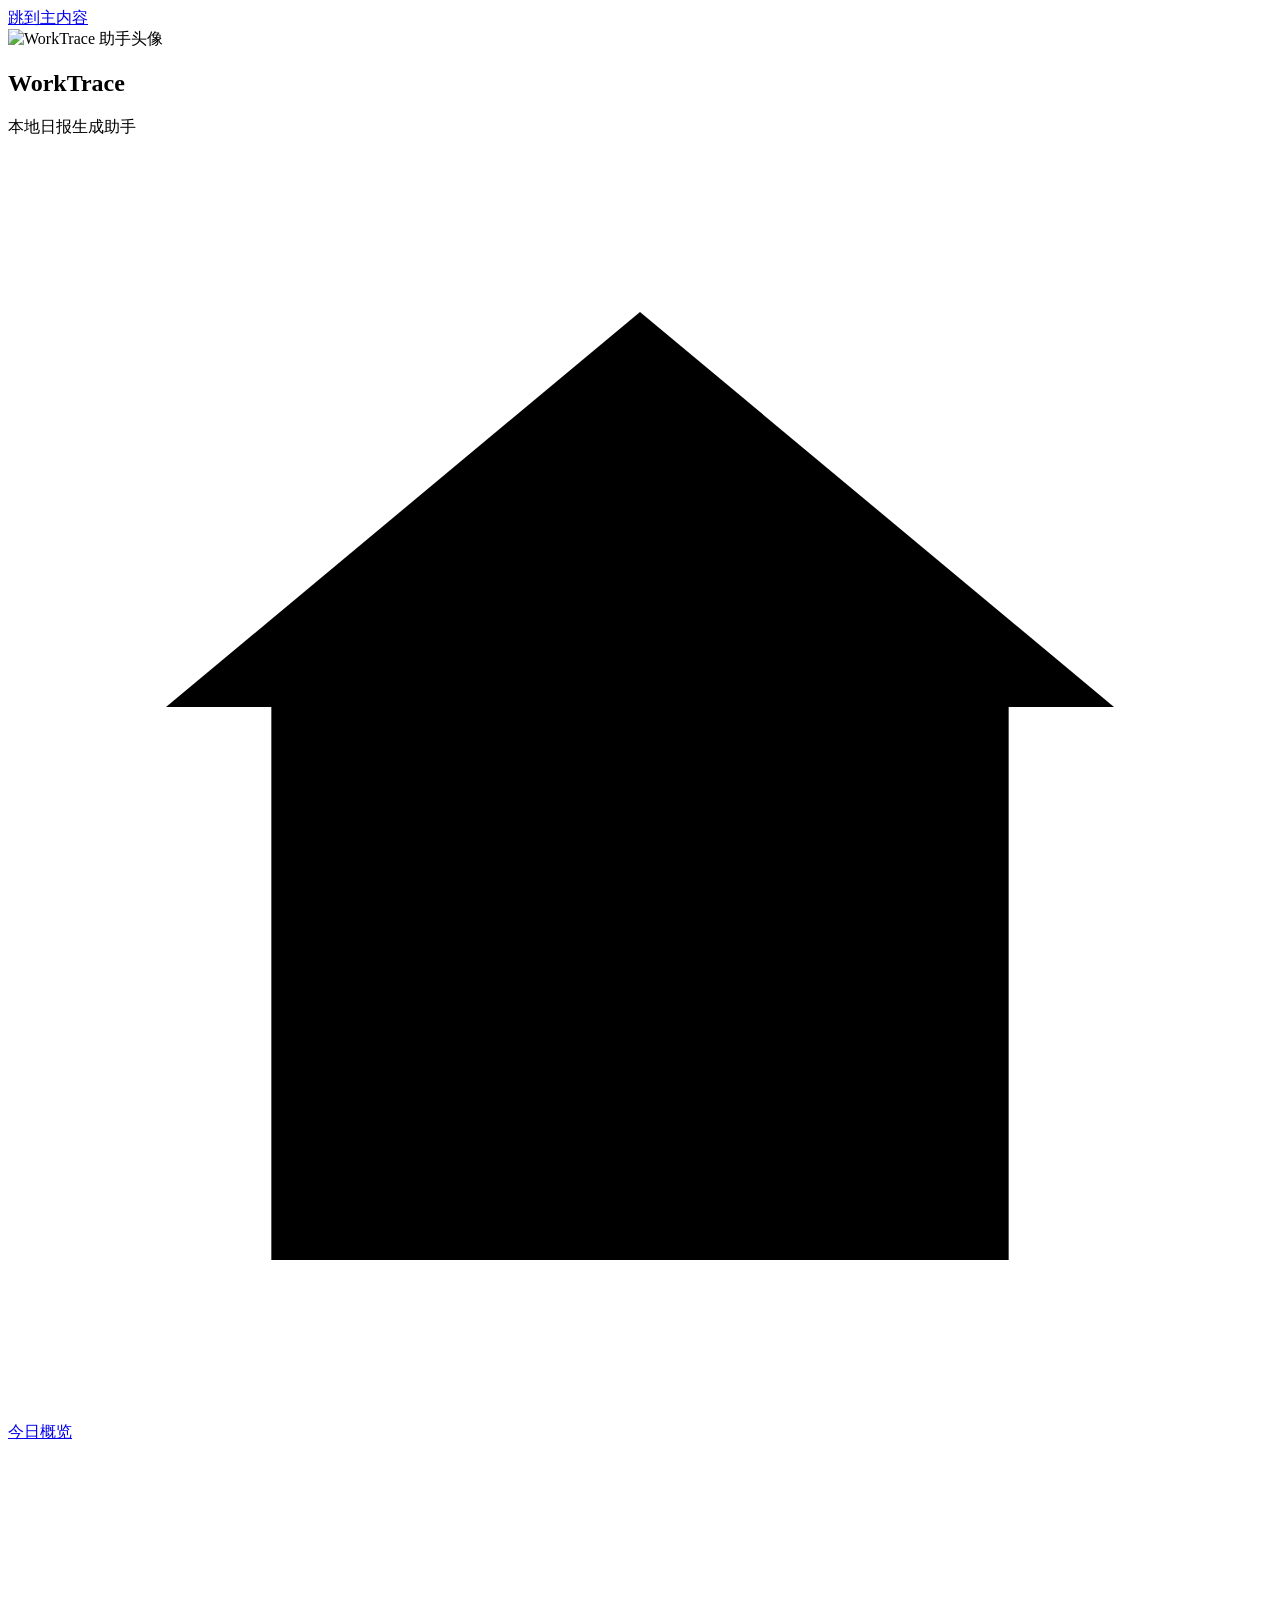
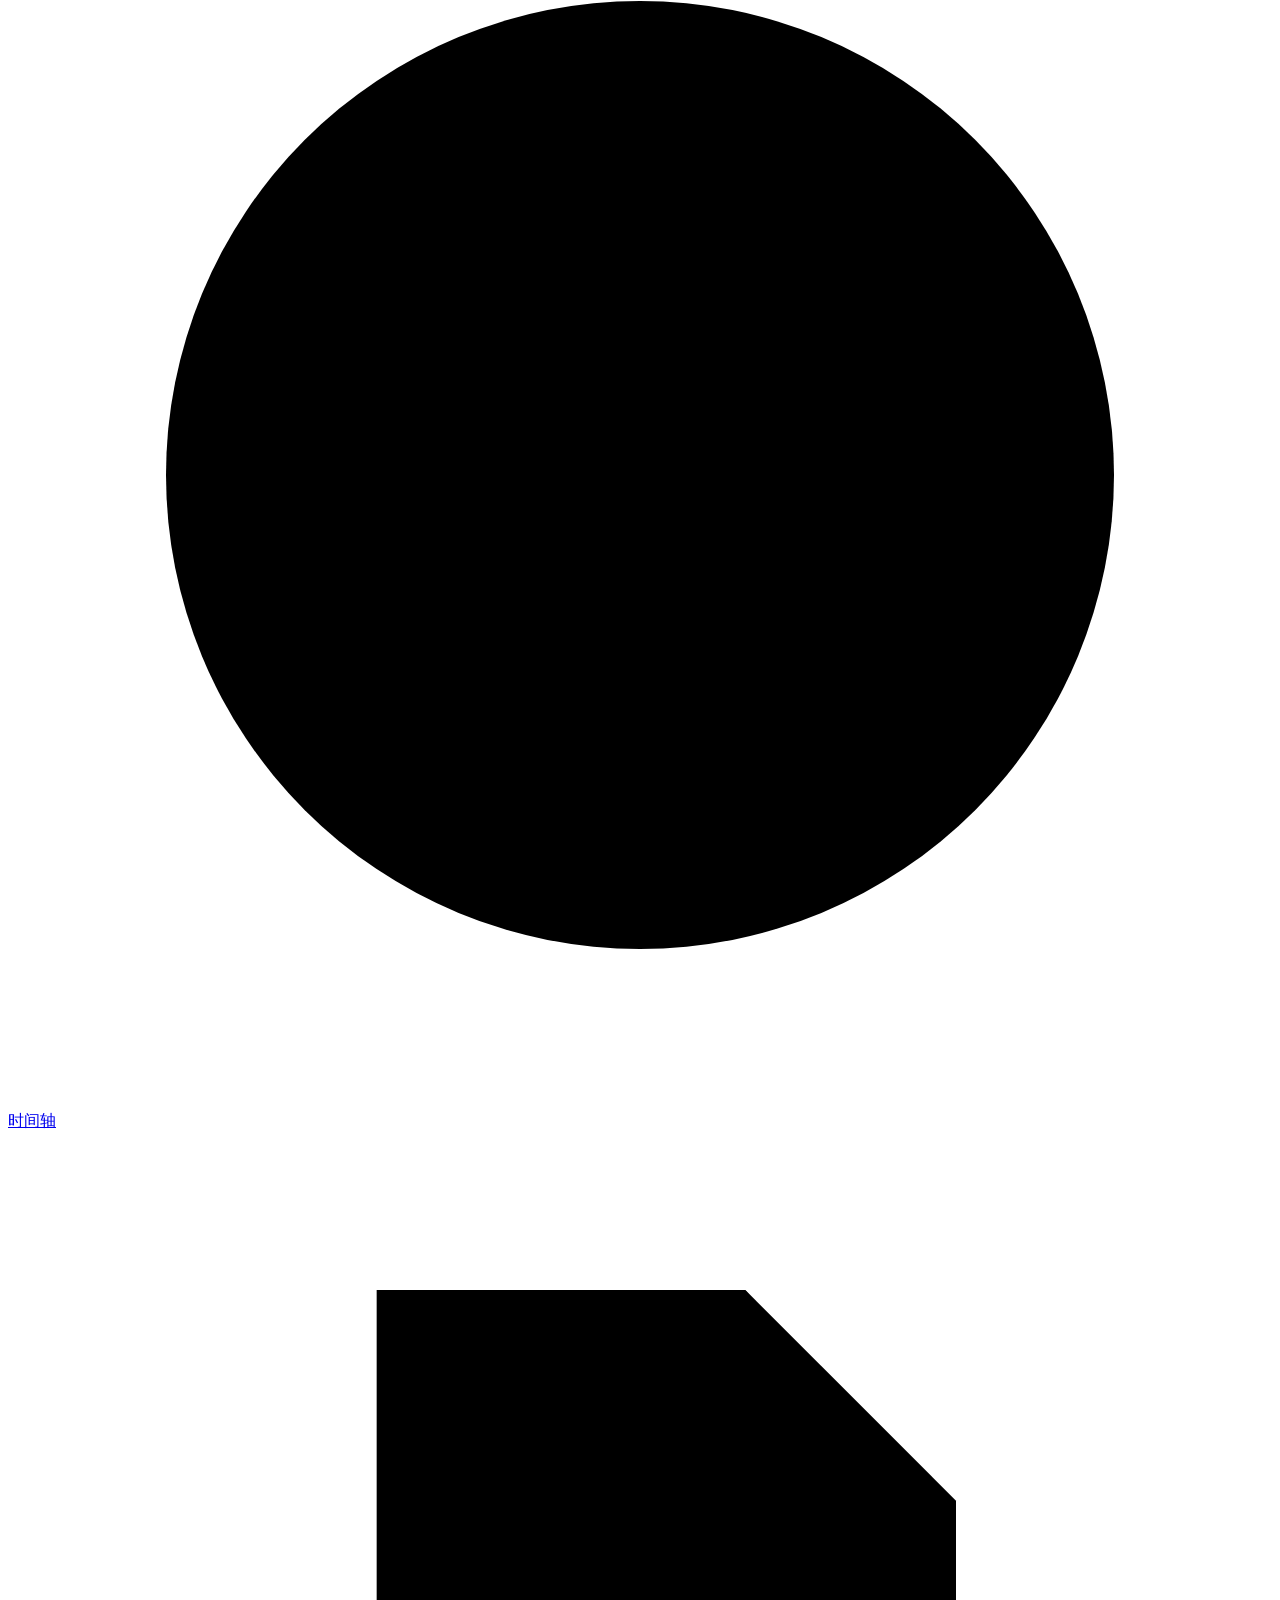
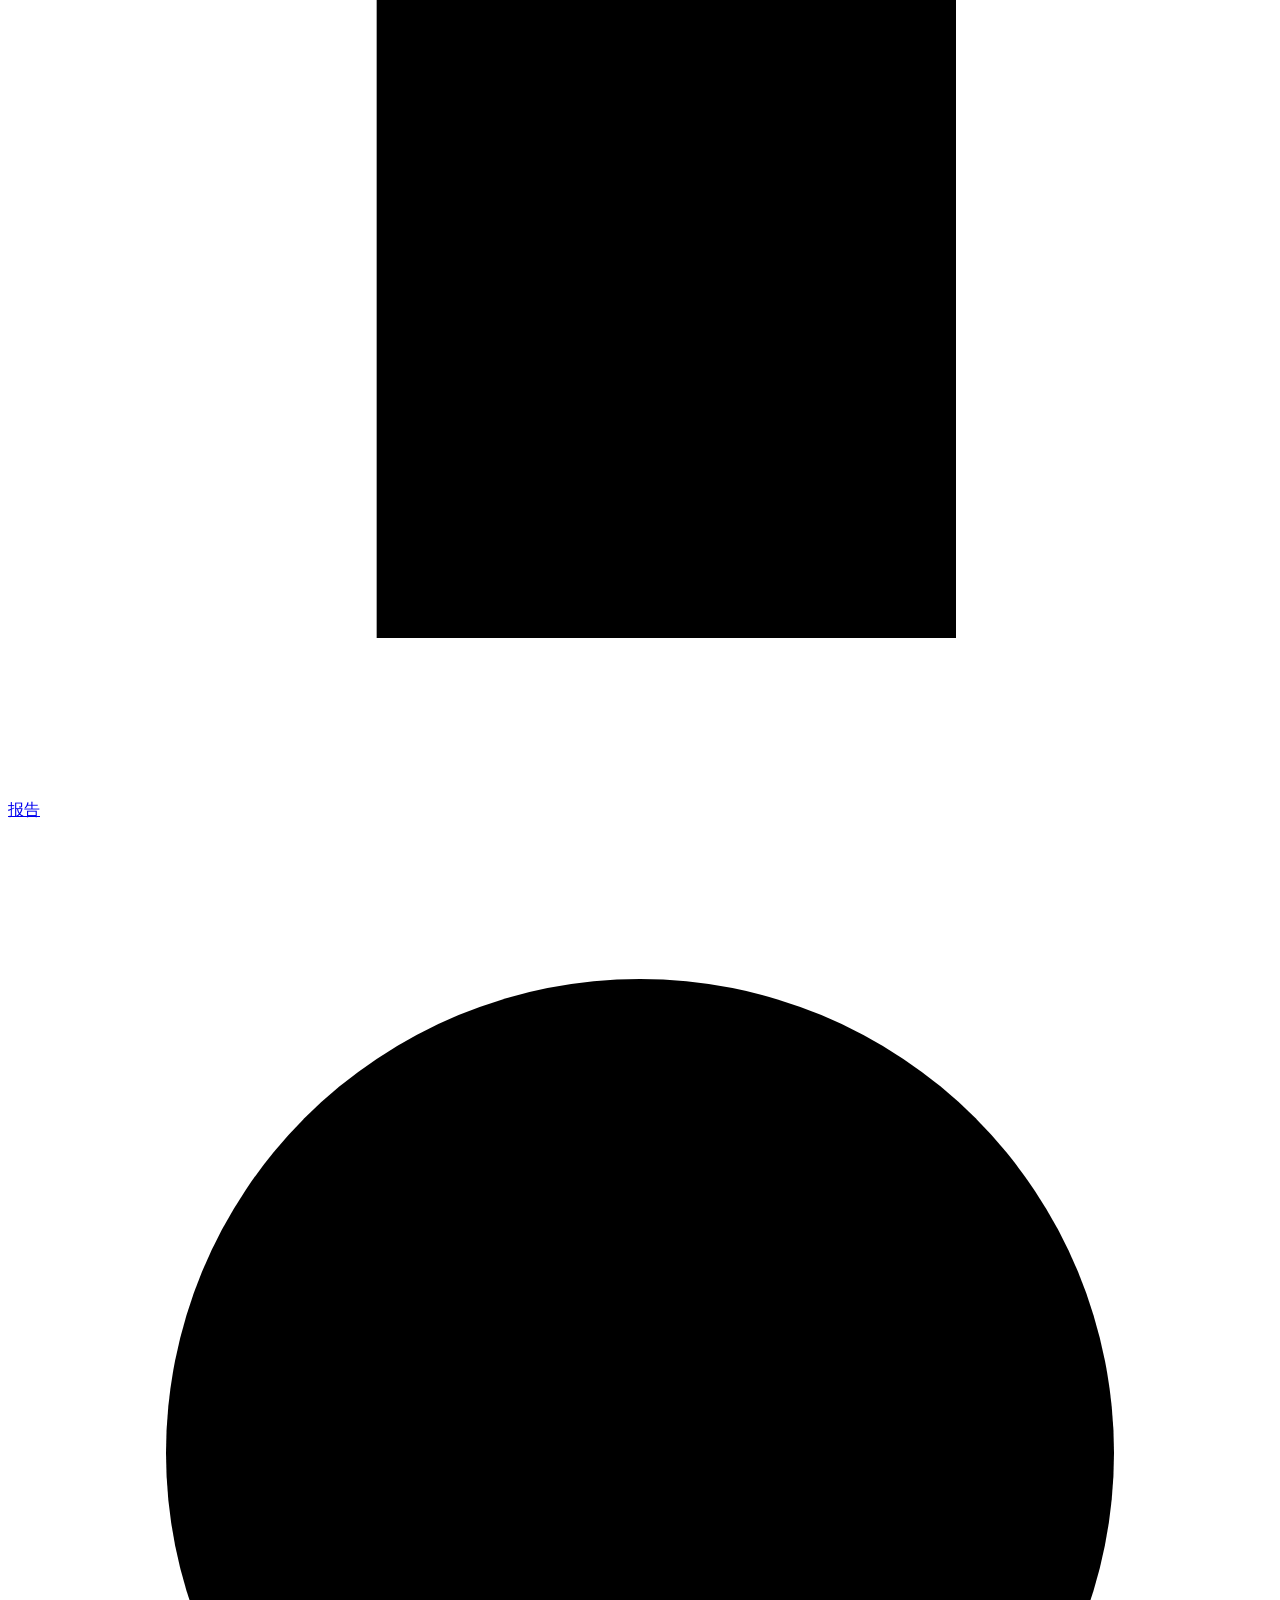
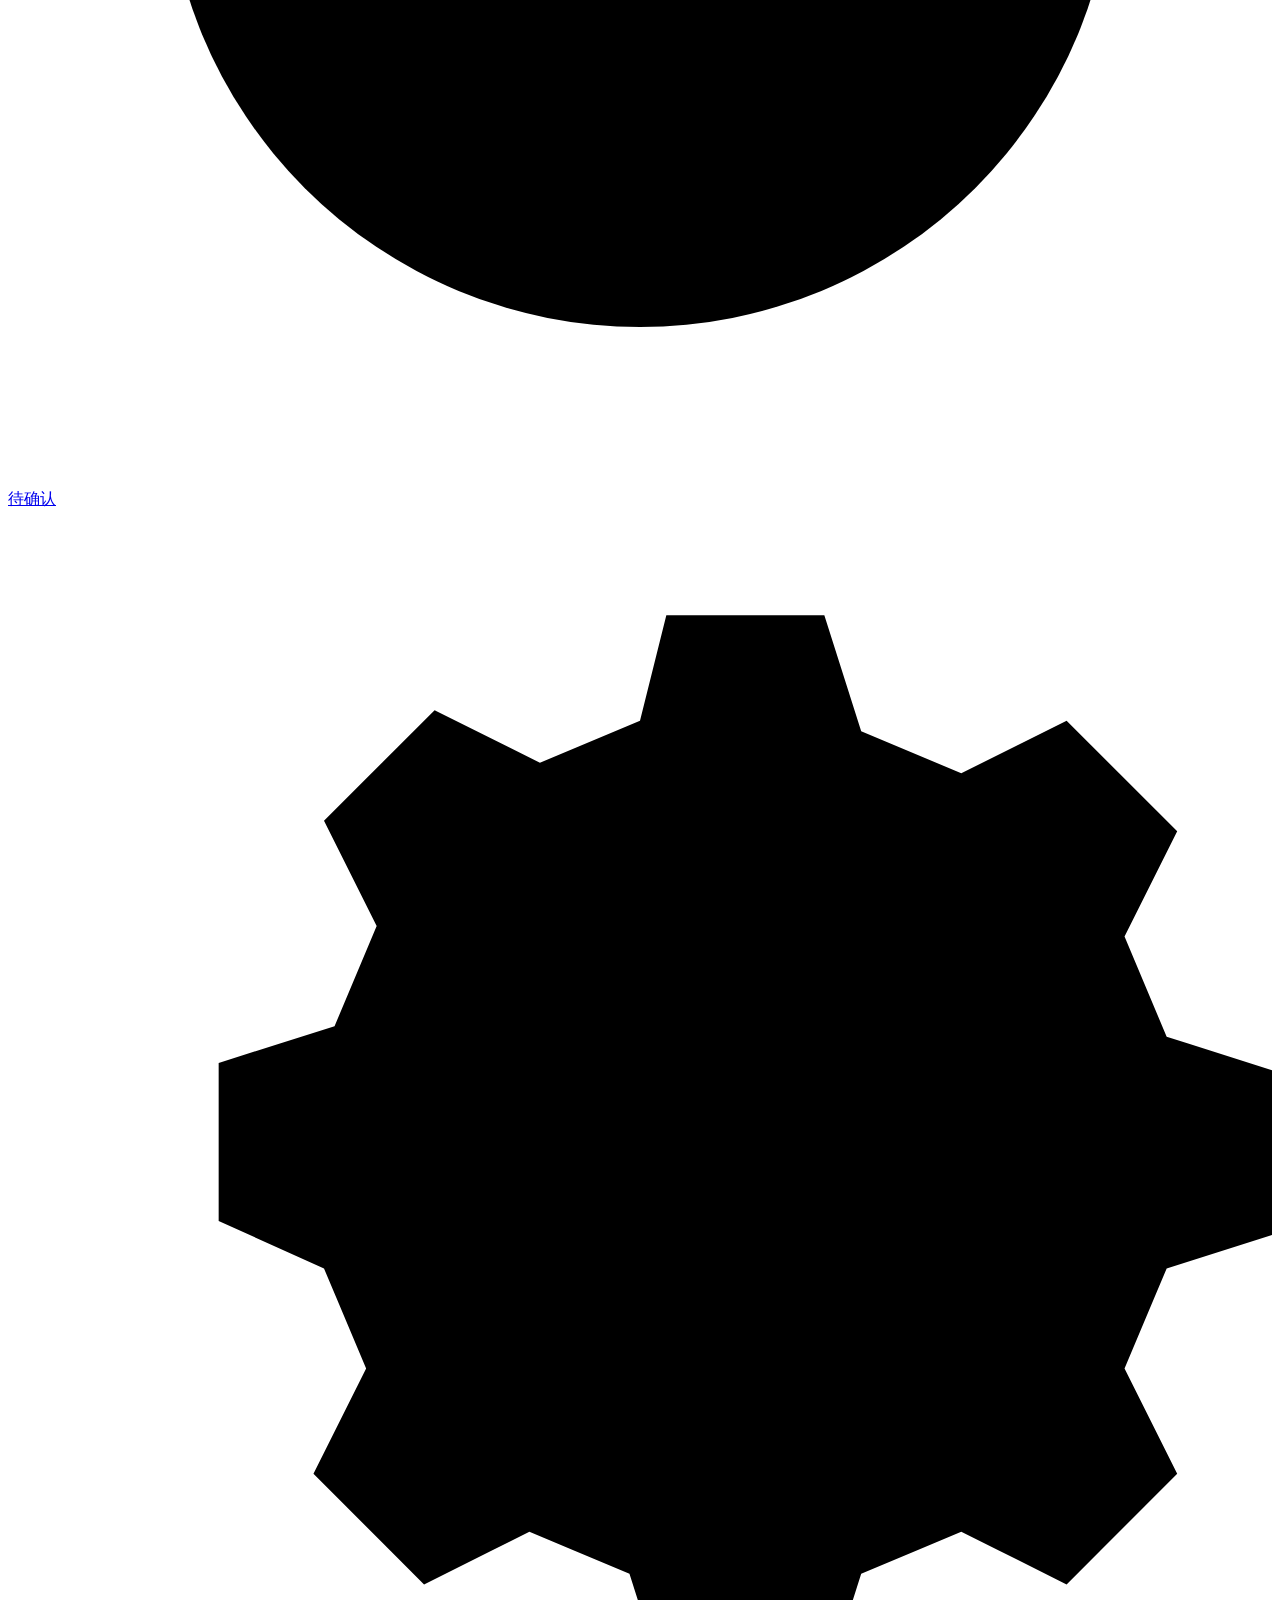
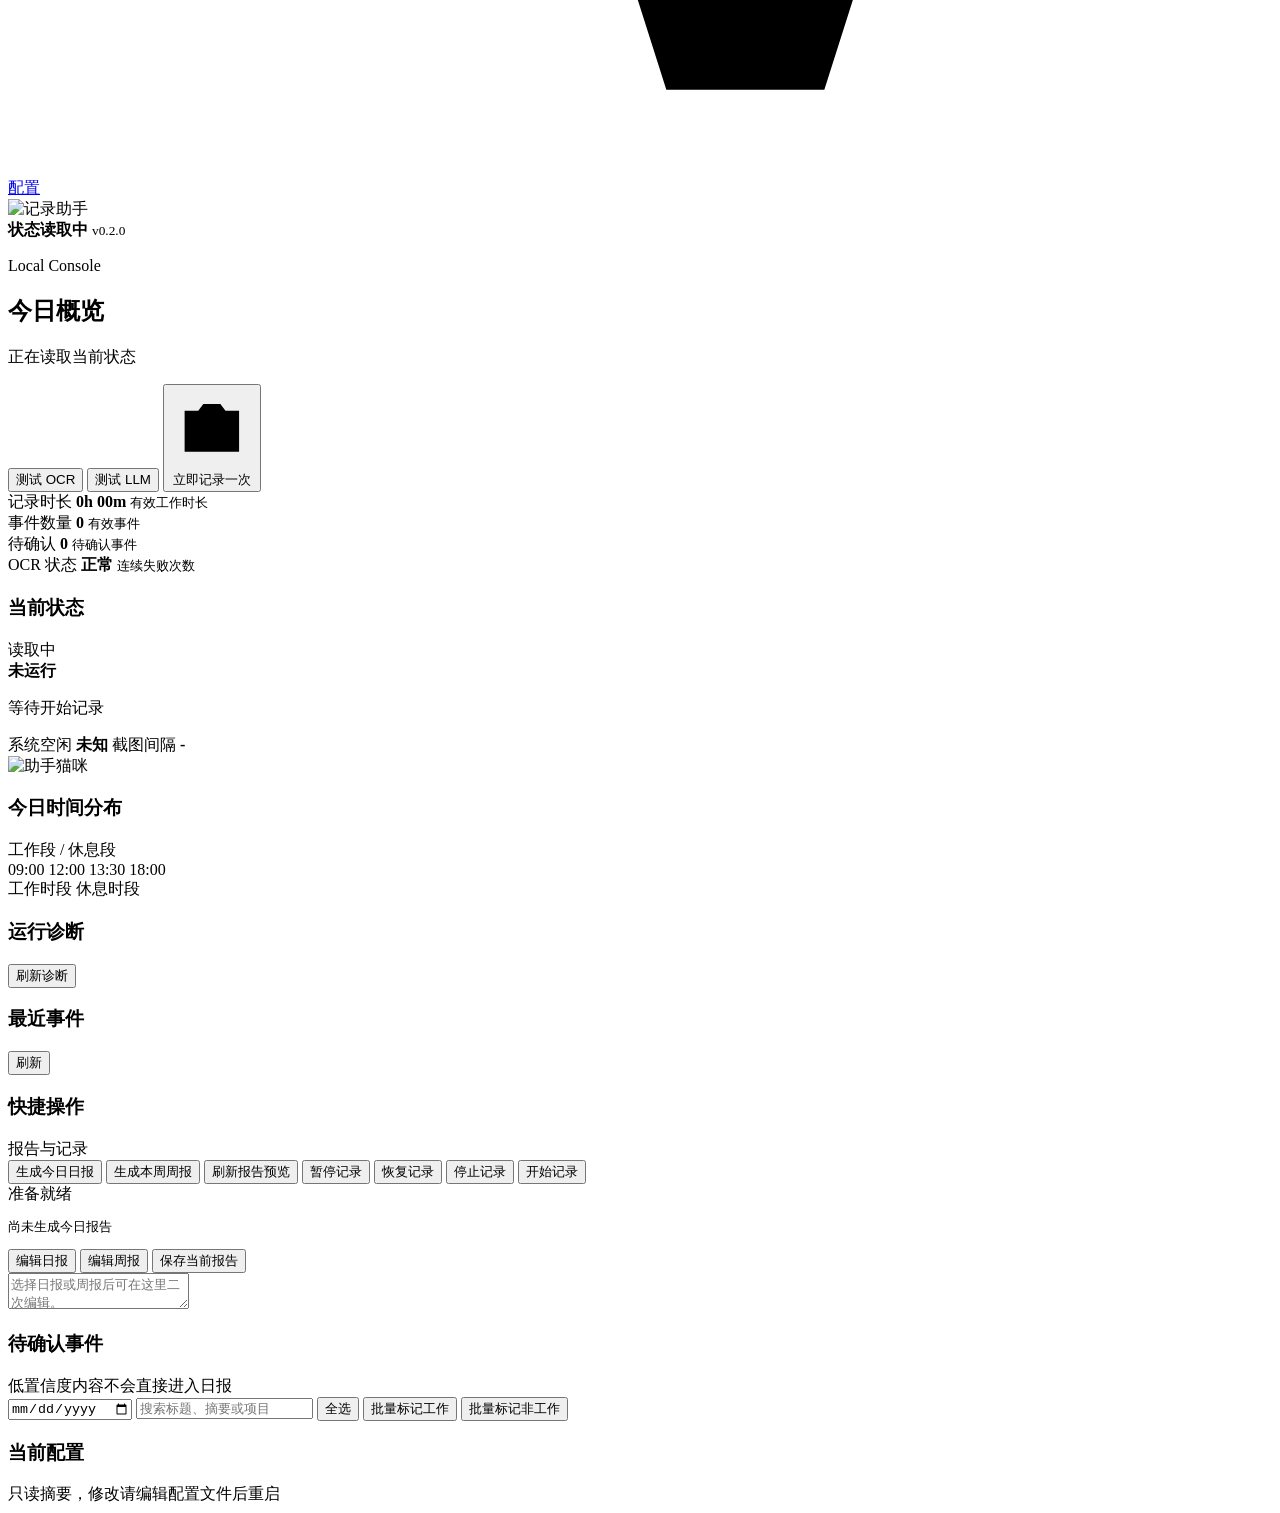
==== commit 6bed5295: "feat: polish desktop release workflow" ====
--- a/worktrace/ui/static/index.html
+++ b/worktrace/ui/static/index.html
@@ -17,28 +17,35 @@
           <p>本地日报生成助手</p>
         </div>
       </div>
+
       <nav class="nav-list" aria-label="主导航">
         <a class="nav-item is-active" href="#overview" aria-current="page">
-          <span class="icon" aria-hidden="true"><svg viewBox="0 0 24 24"><path d="M3 10.5 12 3l9 7.5"/><path d="M5 9.5V21h14V9.5"/><path d="M9 21v-7h6v7"/></svg></span><span>今日概览</span>
+          <span class="icon" aria-hidden="true"><svg viewBox="0 0 24 24"><path d="M3 10.5 12 3l9 7.5"/><path d="M5 9.5V21h14V9.5"/><path d="M9 21v-7h6v7"/></svg></span>
+          <span>今日概览</span>
         </a>
         <a class="nav-item" href="#timeline">
-          <span class="icon" aria-hidden="true"><svg viewBox="0 0 24 24"><circle cx="12" cy="12" r="9"/><path d="M12 7v5l3 2"/></svg></span><span>时间轴</span>
+          <span class="icon" aria-hidden="true"><svg viewBox="0 0 24 24"><circle cx="12" cy="12" r="9"/><path d="M12 7v5l3 2"/></svg></span>
+          <span>时间轴</span>
         </a>
         <a class="nav-item" href="#reports">
-          <span class="icon" aria-hidden="true"><svg viewBox="0 0 24 24"><path d="M7 3h7l4 4v14H7z"/><path d="M14 3v5h4"/><path d="M10 13h5"/><path d="M10 17h5"/></svg></span><span>报告</span>
+          <span class="icon" aria-hidden="true"><svg viewBox="0 0 24 24"><path d="M7 3h7l4 4v14H7z"/><path d="M14 3v5h4"/><path d="M10 13h5"/><path d="M10 17h5"/></svg></span>
+          <span>报告</span>
         </a>
         <a class="nav-item" href="#review">
-          <span class="icon" aria-hidden="true"><svg viewBox="0 0 24 24"><circle cx="12" cy="12" r="9"/><path d="M9.6 9.2a2.6 2.6 0 0 1 5 1c0 1.8-2.1 2.2-2.4 3.8"/><path d="M12 17.5h.01"/></svg></span><span>待确认</span>
+          <span class="icon" aria-hidden="true"><svg viewBox="0 0 24 24"><circle cx="12" cy="12" r="9"/><path d="M9.6 9.2a2.6 2.6 0 0 1 5 1c0 1.8-2.1 2.2-2.4 3.8"/><path d="M12 17.5h.01"/></svg></span>
+          <span>待确认</span>
         </a>
         <a class="nav-item" href="#settings">
-          <span class="icon" aria-hidden="true"><svg viewBox="0 0 24 24"><path d="M12 8a4 4 0 1 0 0 8 4 4 0 0 0 0-8z"/><path d="M4 13.5v-3l2.2-.7.8-1.9-1-2 2.1-2.1 2 1 1.9-.8L12.5 2h3l.7 2.2 1.9.8 2-1 2.1 2.1-1 2 .8 1.9 2.2.7v3l-2.2.7-.8 1.9 1 2-2.1 2.1-2-1-1.9.8-.7 2.2h-3l-.7-2.2-1.9-.8-2 1-2.1-2.1 1-2-.8-1.9z"/></svg></span><span>配置</span>
+          <span class="icon" aria-hidden="true"><svg viewBox="0 0 24 24"><path d="M12 8a4 4 0 1 0 0 8 4 4 0 0 0 0-8z"/><path d="M4 13.5v-3l2.2-.7.8-1.9-1-2 2.1-2.1 2 1 1.9-.8L12.5 2h3l.7 2.2 1.9.8 2-1 2.1 2.1-1 2 .8 1.9 2.2.7v3l-2.2.7-.8 1.9 1 2-2.1 2.1-2-1-1.9.8-.7 2.2h-3l-.7-2.2-1.9-.8-2 1-2.1-2.1 1-2-.8-1.9z"/></svg></span>
+          <span>配置</span>
         </a>
       </nav>
+
       <div class="assistant-card">
         <img src="/static/assets/mascot/assistant-sidebar.png" alt="记录助手" />
         <div class="recording-dot"></div>
         <strong id="side-status">状态读取中</strong>
-        <small>v0.1.0</small>
+        <small>v0.2.0</small>
       </div>
     </aside>
 
@@ -53,7 +60,8 @@
           <button class="button ghost" data-action="test-ocr">测试 OCR</button>
           <button class="button ghost" data-action="test-llm">测试 LLM</button>
           <button class="button primary" data-action="record-once">
-            <span class="button-icon" aria-hidden="true"><svg viewBox="0 0 24 24"><path d="M4 7h4l1.5-2h5L16 7h4v12H4z"/><circle cx="12" cy="13" r="3.5"/></svg></span>立即记录一次
+            <span class="button-icon" aria-hidden="true"><svg viewBox="0 0 24 24"><path d="M4 7h4l1.5-2h5L16 7h4v12H4z"/><circle cx="12" cy="13" r="3.5"/></svg></span>
+            立即记录一次
           </button>
         </div>
       </header>
@@ -114,13 +122,24 @@
             <span style="width: 36%"></span>
           </div>
           <div class="time-scale">
-            <span>09:00</span><span>12:00</span><span>13:30</span><span>18:00</span>
+            <span>09:00</span>
+            <span>12:00</span>
+            <span>13:30</span>
+            <span>18:00</span>
           </div>
           <div class="legend">
             <span><b class="green"></b>工作时段</span>
             <span><b class="gray"></b>休息时段</span>
           </div>
         </article>
+      </section>
+
+      <section class="panel diagnostics-panel" id="diagnostics">
+        <div class="panel-heading">
+          <h3>运行诊断</h3>
+          <button class="text-button" data-action="refresh-diagnostics">刷新诊断</button>
+        </div>
+        <div class="diagnostics-grid" id="diagnostics-grid"></div>
       </section>
 
       <section class="content-grid">
@@ -148,6 +167,14 @@
           </div>
           <div class="log-box" id="log" aria-live="polite">准备就绪</div>
           <pre class="report-preview" id="report-preview">尚未生成今日报告</pre>
+          <div class="report-editor">
+            <div class="button-row">
+              <button class="quick-button" data-action="edit-daily">编辑日报</button>
+              <button class="quick-button" data-action="edit-weekly">编辑周报</button>
+              <button class="quick-button" data-action="save-report">保存当前报告</button>
+            </div>
+            <textarea id="report-editor" spellcheck="false" placeholder="选择日报或周报后可在这里二次编辑。"></textarea>
+          </div>
         </article>
       </section>
 
@@ -156,6 +183,13 @@
           <h3>待确认事件</h3>
           <span class="muted">低置信度内容不会直接进入日报</span>
         </div>
+        <div class="review-toolbar">
+          <input id="review-date" type="date" aria-label="待确认日期" />
+          <input id="review-search" type="search" placeholder="搜索标题、摘要或项目" aria-label="搜索待确认事件" />
+          <button class="quick-button" data-action="review-select-all">全选</button>
+          <button class="quick-button" data-action="review-bulk-work">批量标记工作</button>
+          <button class="quick-button danger" data-action="review-bulk-nonwork">批量标记非工作</button>
+        </div>
         <div class="review-table" id="review-list"></div>
       </section>
 
@@ -164,10 +198,12 @@
           <h3>当前配置</h3>
           <span class="muted">只读摘要，修改请编辑配置文件后重启</span>
         </div>
+        <div class="desktop-actions" id="desktop-actions"></div>
         <div class="settings-grid" id="settings-grid"></div>
       </section>
     </main>
   </div>
+
   <script src="/static/app.js"></script>
 </body>
 </html>
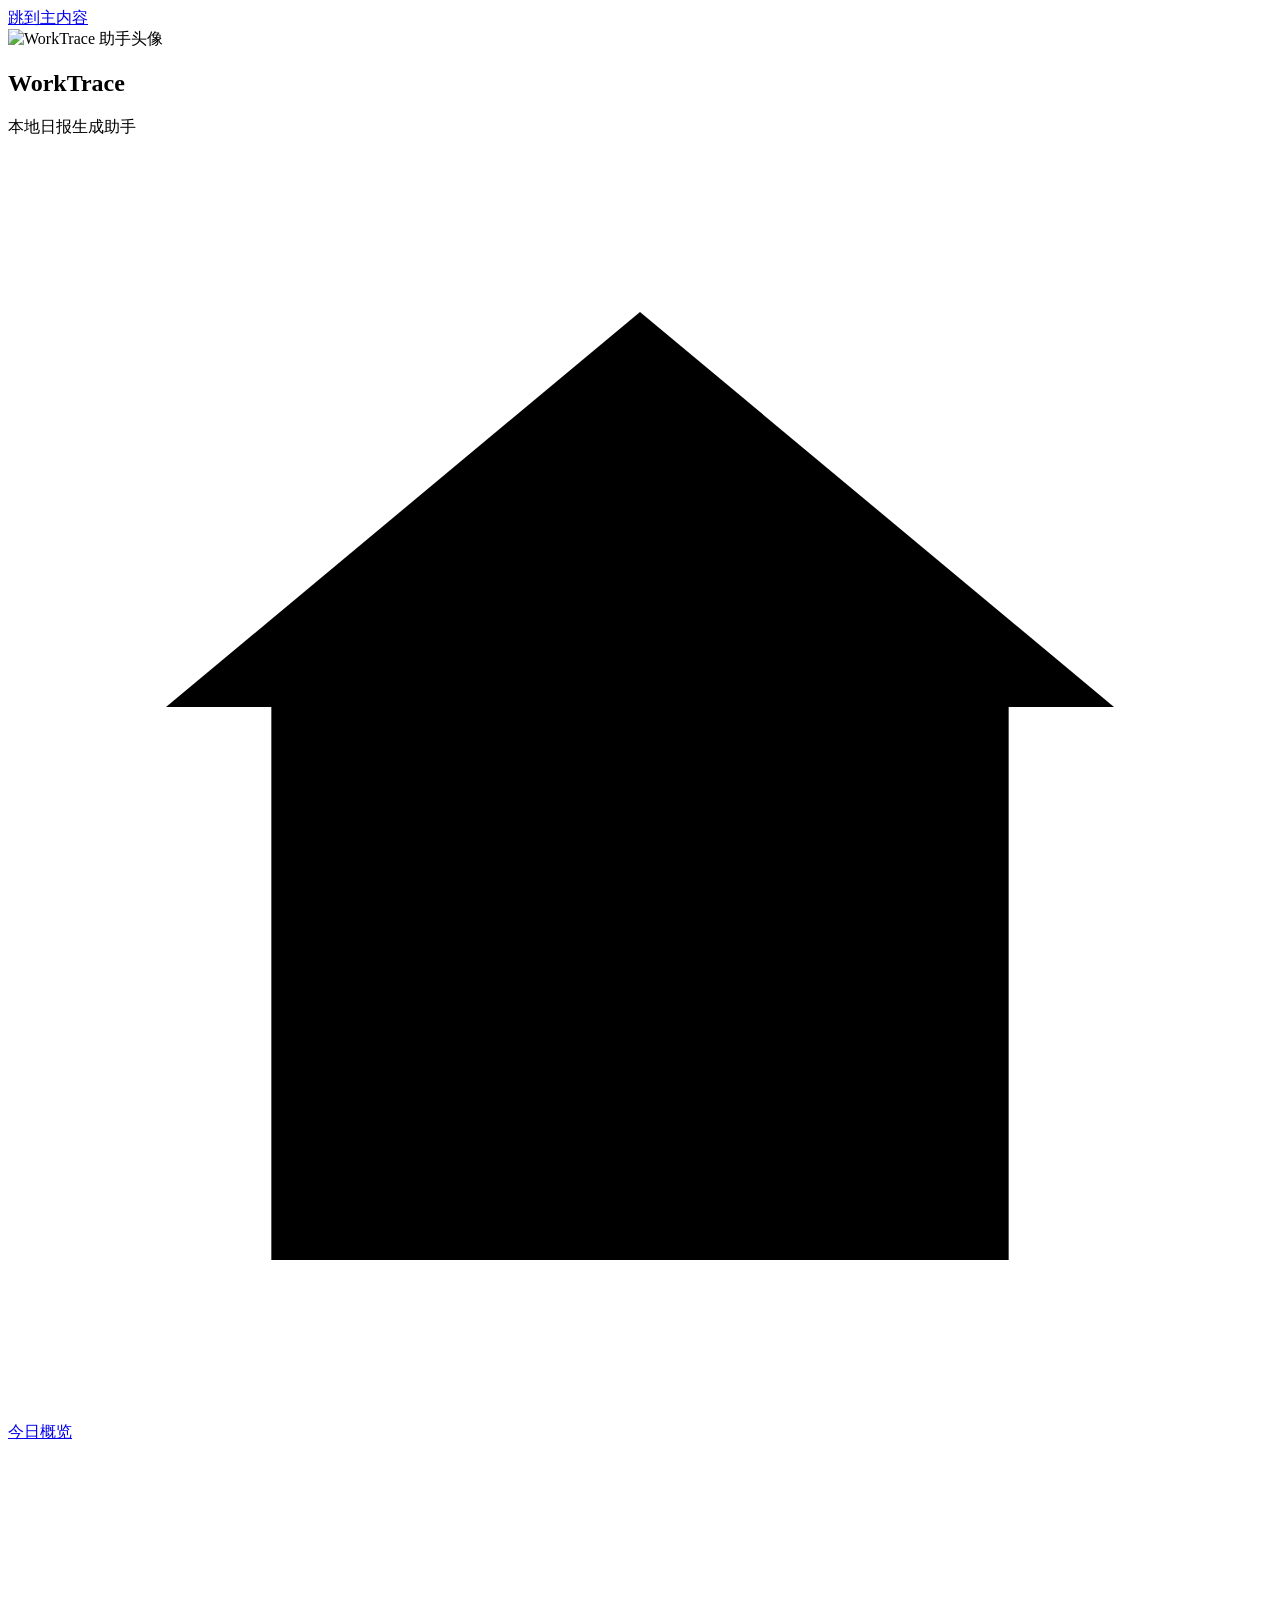
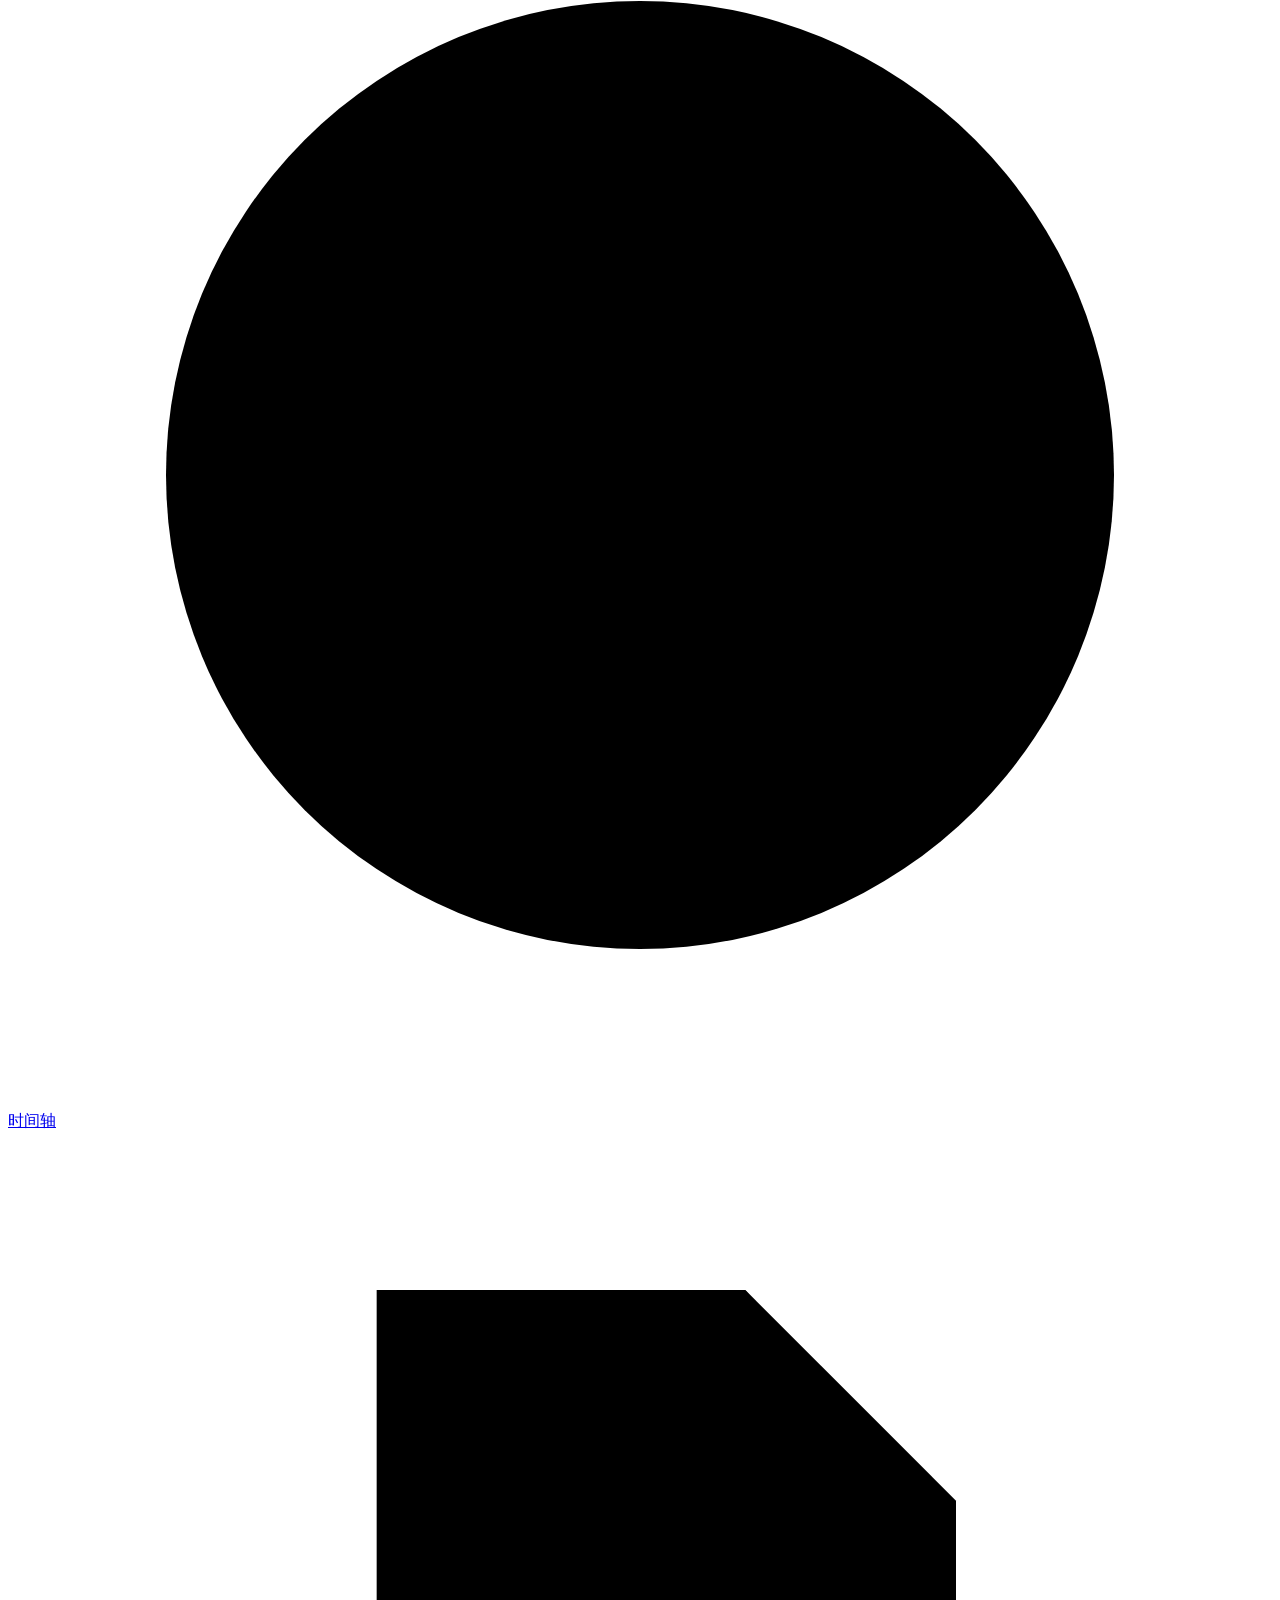
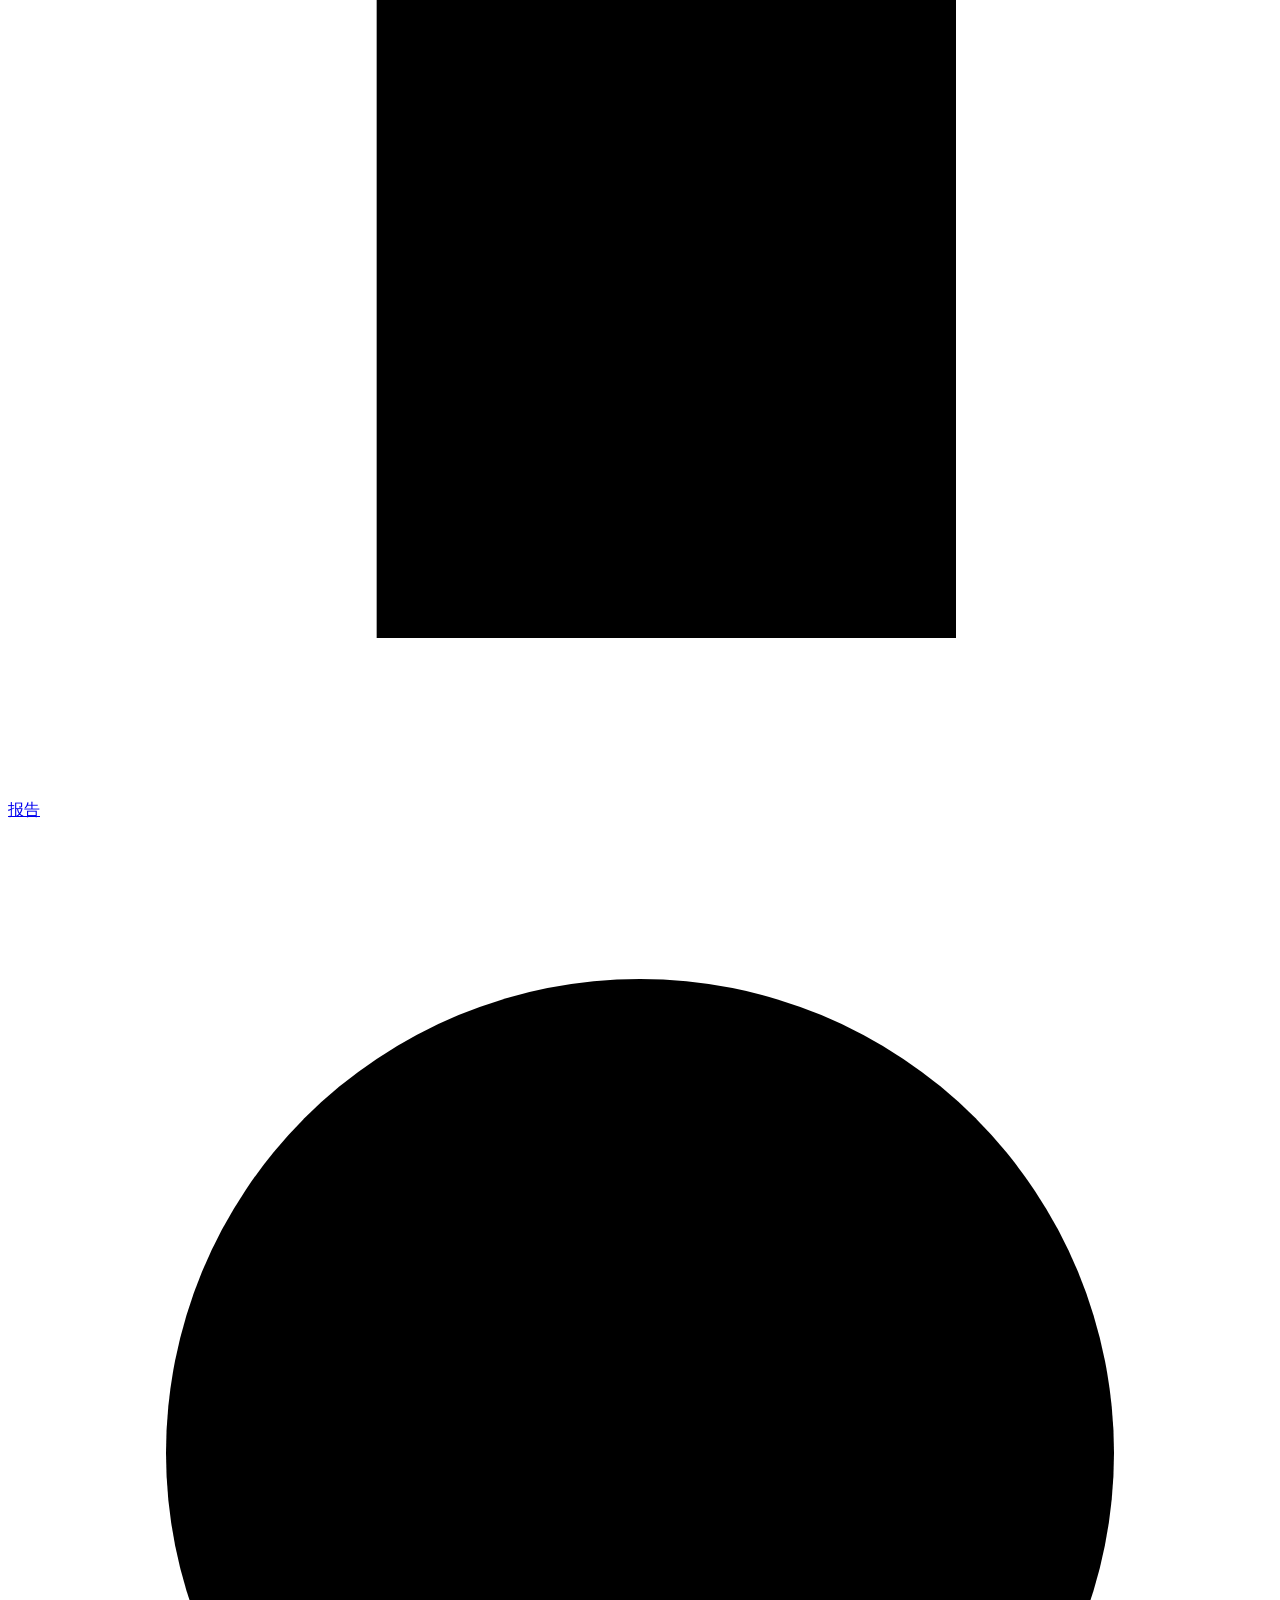
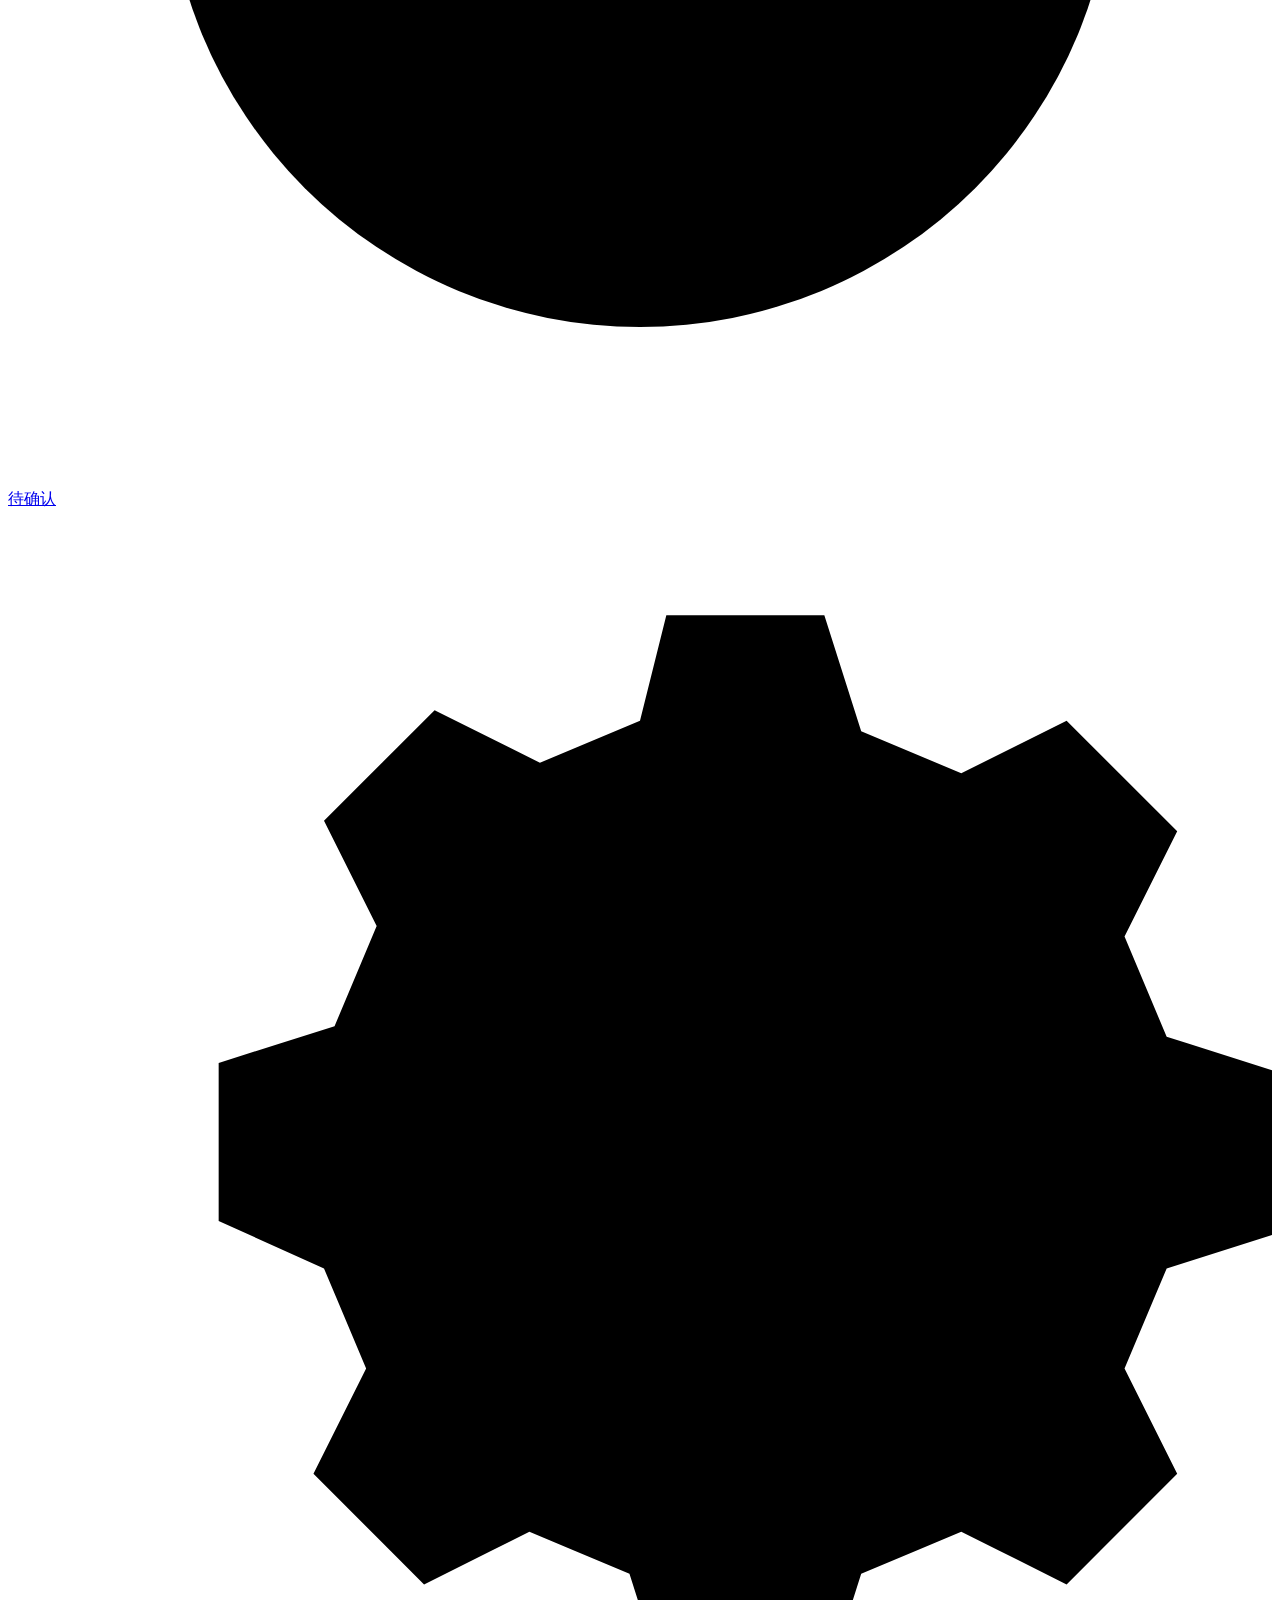
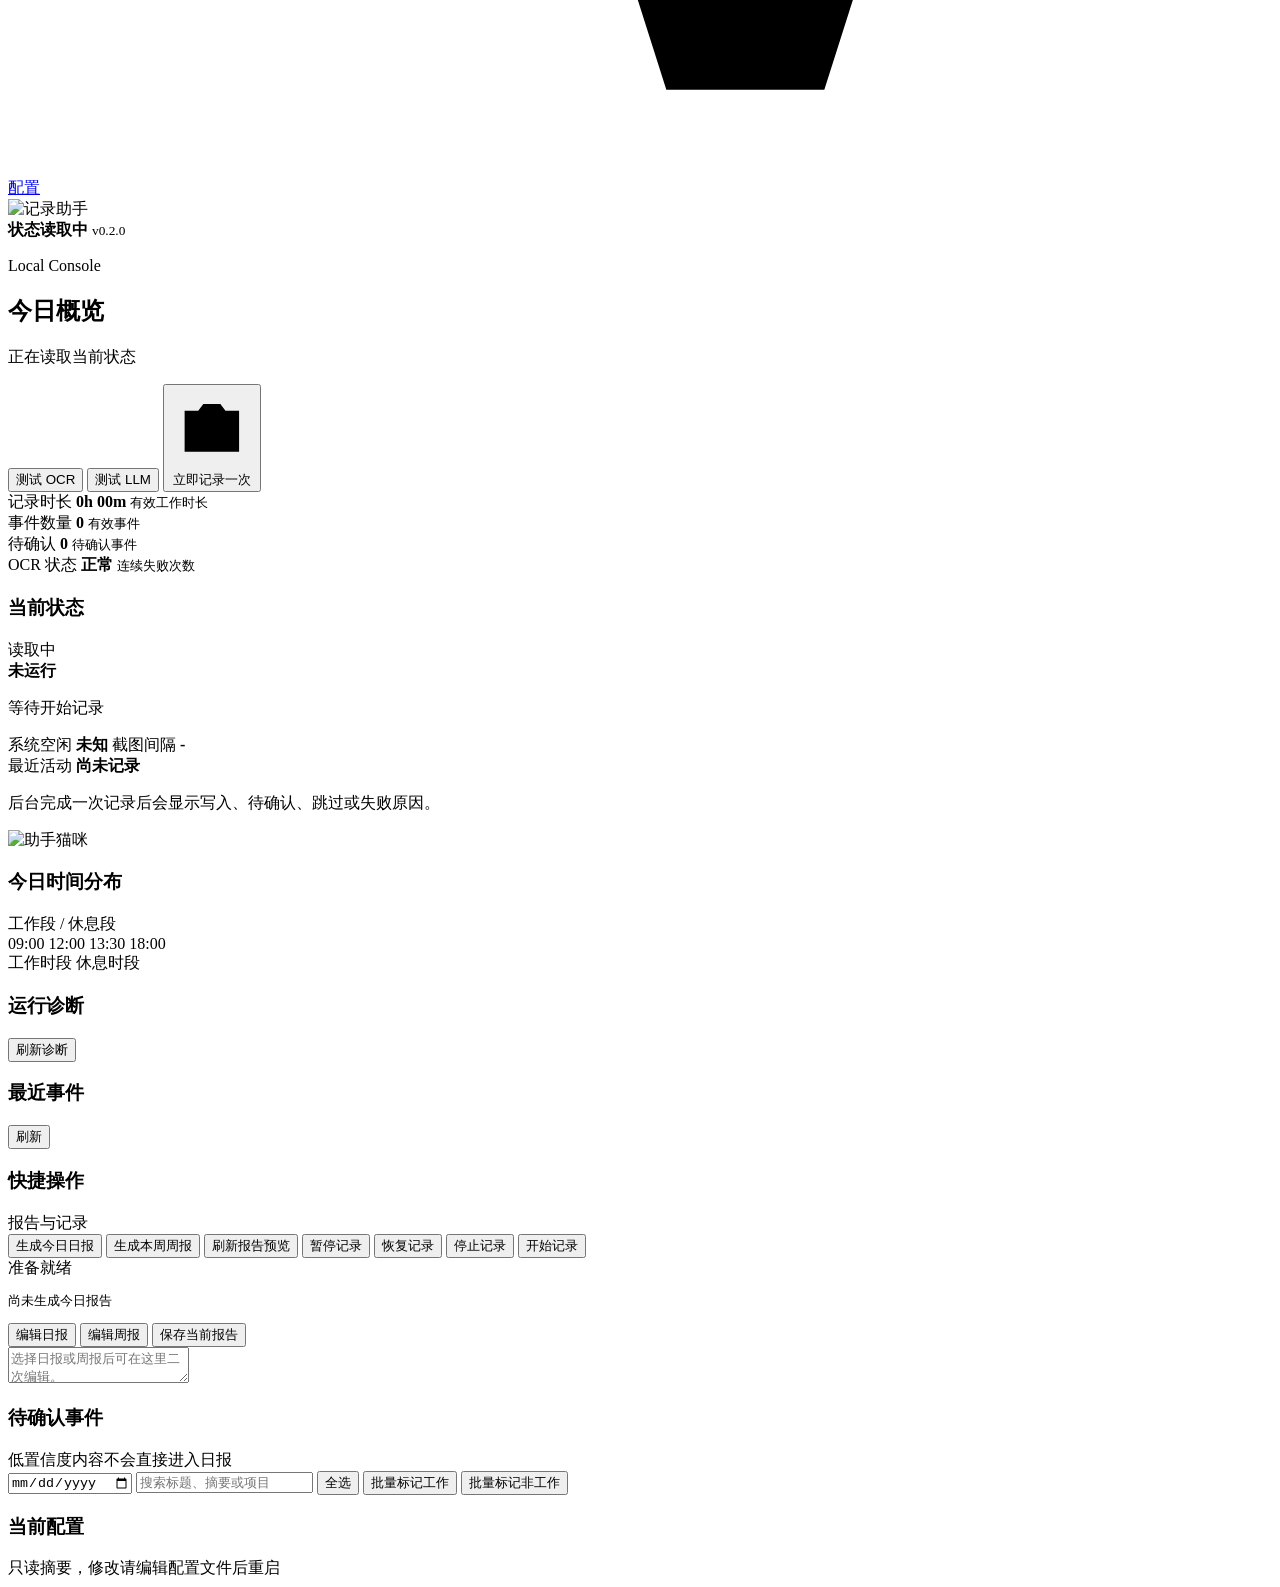
==== commit bde4651e: "feat: 显示最近记录活动状态" ====
--- a/worktrace/ui/static/index.html
+++ b/worktrace/ui/static/index.html
@@ -107,6 +107,11 @@
               <span class="label">截图间隔</span>
               <strong id="interval">-</strong>
             </div>
+            <div class="last-activity" aria-live="polite">
+              <span class="label">最近活动</span>
+              <strong id="last-activity-status">尚未记录</strong>
+              <p id="last-activity-reason" class="muted">后台完成一次记录后会显示写入、待确认、跳过或失败原因。</p>
+            </div>
             <img src="/static/assets/mascot/cat.png" alt="助手猫咪" />
           </div>
         </article>
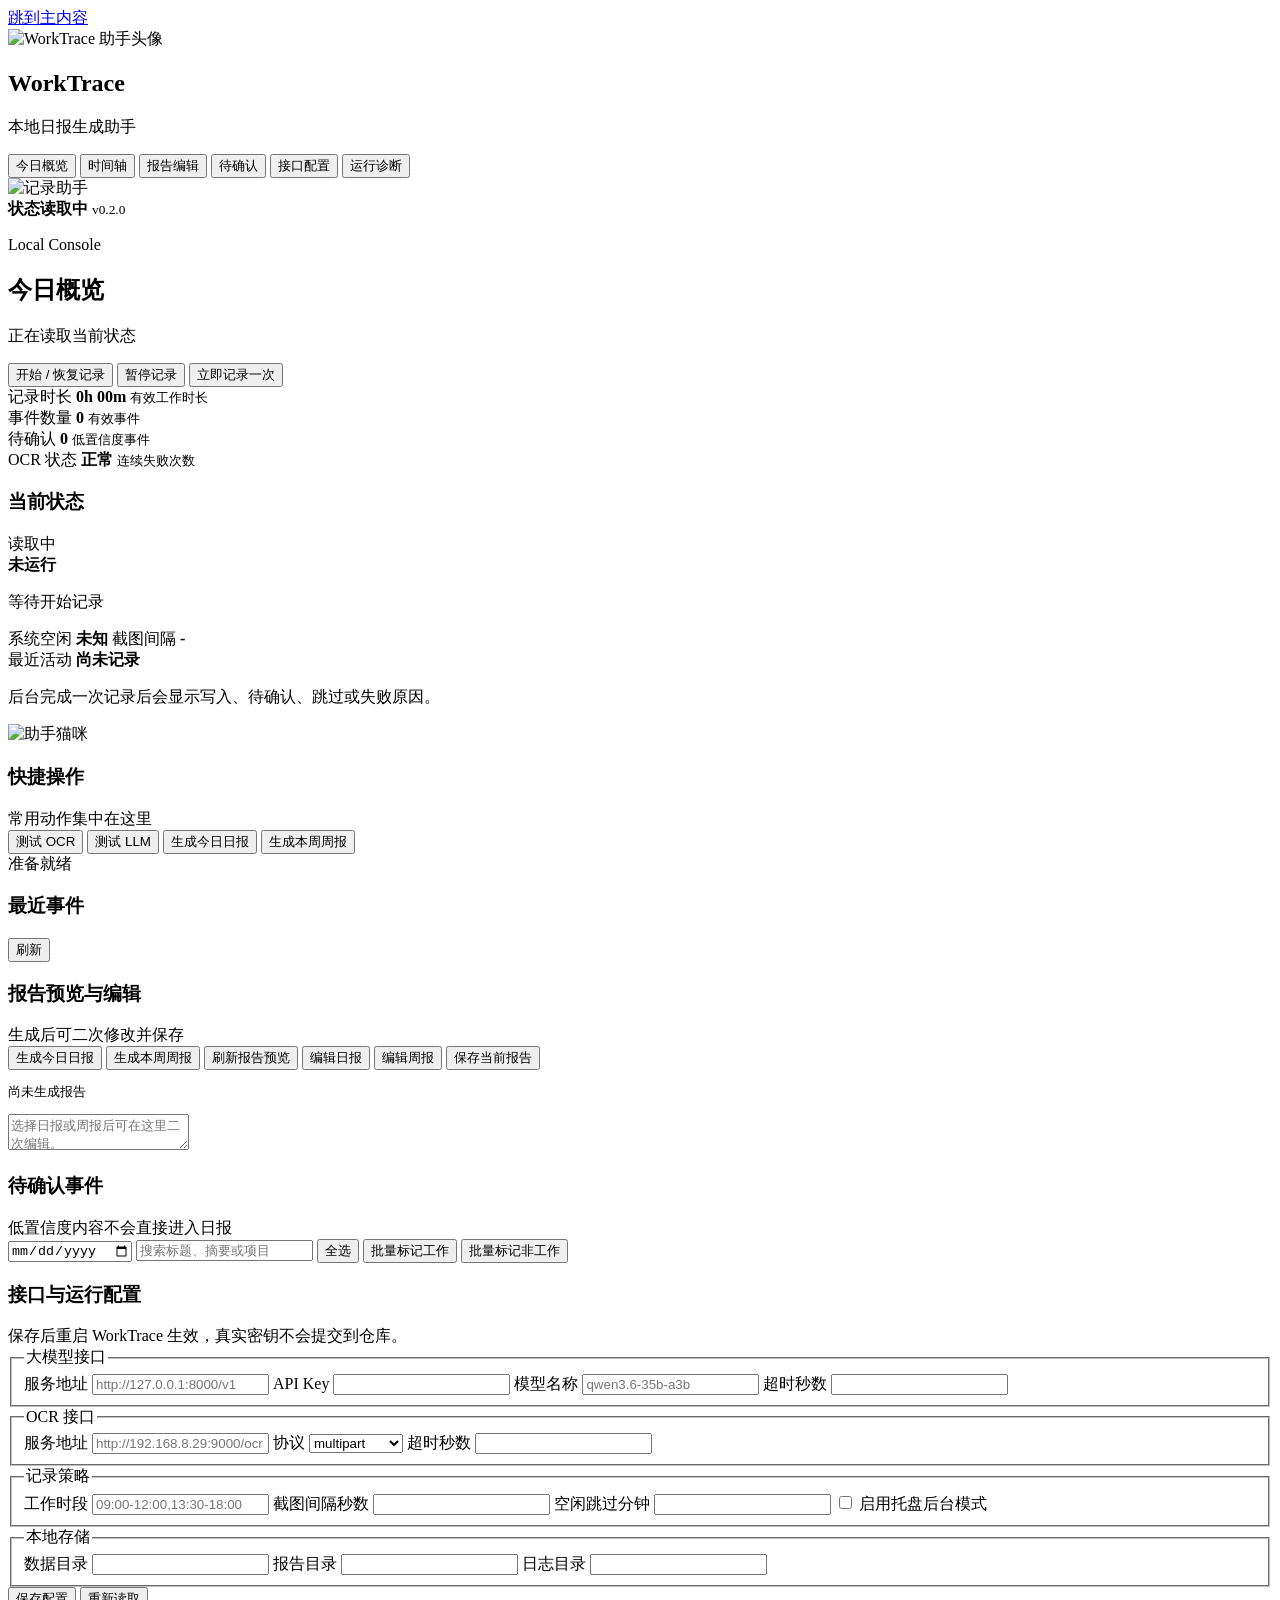
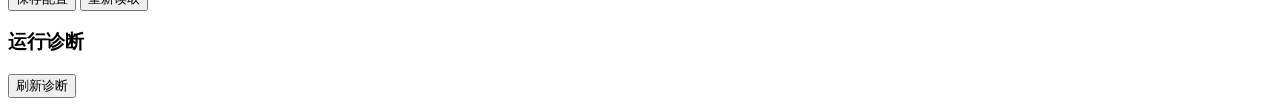
==== commit 82cc61a5: "feat: 优化桌面控制台交互" ====
--- a/worktrace/ui/static/index.html
+++ b/worktrace/ui/static/index.html
@@ -19,26 +19,12 @@
       </div>
 
       <nav class="nav-list" aria-label="主导航">
-        <a class="nav-item is-active" href="#overview" aria-current="page">
-          <span class="icon" aria-hidden="true"><svg viewBox="0 0 24 24"><path d="M3 10.5 12 3l9 7.5"/><path d="M5 9.5V21h14V9.5"/><path d="M9 21v-7h6v7"/></svg></span>
-          <span>今日概览</span>
-        </a>
-        <a class="nav-item" href="#timeline">
-          <span class="icon" aria-hidden="true"><svg viewBox="0 0 24 24"><circle cx="12" cy="12" r="9"/><path d="M12 7v5l3 2"/></svg></span>
-          <span>时间轴</span>
-        </a>
-        <a class="nav-item" href="#reports">
-          <span class="icon" aria-hidden="true"><svg viewBox="0 0 24 24"><path d="M7 3h7l4 4v14H7z"/><path d="M14 3v5h4"/><path d="M10 13h5"/><path d="M10 17h5"/></svg></span>
-          <span>报告</span>
-        </a>
-        <a class="nav-item" href="#review">
-          <span class="icon" aria-hidden="true"><svg viewBox="0 0 24 24"><circle cx="12" cy="12" r="9"/><path d="M9.6 9.2a2.6 2.6 0 0 1 5 1c0 1.8-2.1 2.2-2.4 3.8"/><path d="M12 17.5h.01"/></svg></span>
-          <span>待确认</span>
-        </a>
-        <a class="nav-item" href="#settings">
-          <span class="icon" aria-hidden="true"><svg viewBox="0 0 24 24"><path d="M12 8a4 4 0 1 0 0 8 4 4 0 0 0 0-8z"/><path d="M4 13.5v-3l2.2-.7.8-1.9-1-2 2.1-2.1 2 1 1.9-.8L12.5 2h3l.7 2.2 1.9.8 2-1 2.1 2.1-1 2 .8 1.9 2.2.7v3l-2.2.7-.8 1.9 1 2-2.1 2.1-2-1-1.9.8-.7 2.2h-3l-.7-2.2-1.9-.8-2 1-2.1-2.1 1-2-.8-1.9z"/></svg></span>
-          <span>配置</span>
-        </a>
+        <button class="nav-item is-active" data-view-target="overview" type="button">今日概览</button>
+        <button class="nav-item" data-view-target="timeline" type="button">时间轴</button>
+        <button class="nav-item" data-view-target="reports" type="button">报告编辑</button>
+        <button class="nav-item" data-view-target="review" type="button">待确认</button>
+        <button class="nav-item" data-view-target="settings" type="button">接口配置</button>
+        <button class="nav-item" data-view-target="diagnostics" type="button">运行诊断</button>
       </nav>
 
       <div class="assistant-card">
@@ -53,158 +39,185 @@
       <header class="topbar">
         <div>
           <p class="eyebrow">Local Console</p>
-          <h2>今日概览</h2>
+          <h2 id="view-title">今日概览</h2>
           <p id="today-date" class="muted">正在读取当前状态</p>
         </div>
         <div class="top-actions">
-          <button class="button ghost" data-action="test-ocr">测试 OCR</button>
-          <button class="button ghost" data-action="test-llm">测试 LLM</button>
-          <button class="button primary" data-action="record-once">
-            <span class="button-icon" aria-hidden="true"><svg viewBox="0 0 24 24"><path d="M4 7h4l1.5-2h5L16 7h4v12H4z"/><circle cx="12" cy="13" r="3.5"/></svg></span>
-            立即记录一次
-          </button>
+          <button class="button primary" data-action="start-or-resume">开始 / 恢复记录</button>
+          <button class="button ghost" data-action="pause-recording">暂停记录</button>
+          <button class="button ghost" data-action="record-once">立即记录一次</button>
         </div>
       </header>
 
-      <section class="metric-grid" aria-label="今日指标">
-        <article class="metric-card">
-          <span>记录时长</span>
-          <strong id="metric-duration">0h 00m</strong>
-          <small>有效工作时长</small>
-        </article>
-        <article class="metric-card">
-          <span>事件数量</span>
-          <strong id="metric-events">0</strong>
-          <small>有效事件</small>
-        </article>
-        <article class="metric-card">
-          <span>待确认</span>
-          <strong id="metric-review" class="warn-text">0</strong>
-          <small>待确认事件</small>
-        </article>
-        <article class="metric-card">
-          <span>OCR 状态</span>
-          <strong id="metric-ocr">正常</strong>
-          <small>连续失败次数</small>
-        </article>
-      </section>
-
-      <section class="panel-row">
-        <article class="panel state-panel">
-          <div class="panel-heading">
-            <h3>当前状态</h3>
-            <span id="state-pill" class="pill muted">读取中</span>
-          </div>
-          <div class="state-grid">
-            <div>
-              <span class="status-dot" id="record-dot"></span>
-              <strong id="record-state">未运行</strong>
-              <p id="record-copy" class="muted">等待开始记录</p>
-            </div>
-            <div class="window-info">
-              <span class="label">系统空闲</span>
-              <strong id="idle-time">未知</strong>
-              <span class="label">截图间隔</span>
-              <strong id="interval">-</strong>
-            </div>
-            <div class="last-activity" aria-live="polite">
-              <span class="label">最近活动</span>
-              <strong id="last-activity-status">尚未记录</strong>
-              <p id="last-activity-reason" class="muted">后台完成一次记录后会显示写入、待确认、跳过或失败原因。</p>
-            </div>
-            <img src="/static/assets/mascot/cat.png" alt="助手猫咪" />
-          </div>
-        </article>
-
+      <section class="view-section is-active" id="view-overview">
+        <section class="metric-grid" aria-label="今日指标">
+          <article class="metric-card">
+            <span>记录时长</span>
+            <strong id="metric-duration">0h 00m</strong>
+            <small>有效工作时长</small>
+          </article>
+          <article class="metric-card">
+            <span>事件数量</span>
+            <strong id="metric-events">0</strong>
+            <small>有效事件</small>
+          </article>
+          <article class="metric-card">
+            <span>待确认</span>
+            <strong id="metric-review" class="warn-text">0</strong>
+            <small>低置信度事件</small>
+          </article>
+          <article class="metric-card">
+            <span>OCR 状态</span>
+            <strong id="metric-ocr">正常</strong>
+            <small>连续失败次数</small>
+          </article>
+        </section>
+
+        <section class="panel-row">
+          <article class="panel state-panel">
+            <div class="panel-heading">
+              <h3>当前状态</h3>
+              <span id="state-pill" class="pill muted">读取中</span>
+            </div>
+            <div class="state-grid">
+              <div>
+                <span class="status-dot" id="record-dot"></span>
+                <strong id="record-state">未运行</strong>
+                <p id="record-copy" class="muted">等待开始记录</p>
+              </div>
+              <div class="window-info">
+                <span class="label">系统空闲</span>
+                <strong id="idle-time">未知</strong>
+                <span class="label">截图间隔</span>
+                <strong id="interval">-</strong>
+              </div>
+              <div class="last-activity" aria-live="polite">
+                <span class="label">最近活动</span>
+                <strong id="last-activity-status">尚未记录</strong>
+                <p id="last-activity-reason" class="muted">后台完成一次记录后会显示写入、待确认、跳过或失败原因。</p>
+              </div>
+              <img src="/static/assets/mascot/cat.png" alt="助手猫咪" />
+            </div>
+          </article>
+
+          <article class="panel">
+            <div class="panel-heading">
+              <h3>快捷操作</h3>
+              <span class="muted">常用动作集中在这里</span>
+            </div>
+            <div class="quick-grid">
+              <button class="quick-button" data-action="test-ocr">测试 OCR</button>
+              <button class="quick-button" data-action="test-llm">测试 LLM</button>
+              <button class="quick-button" data-action="daily">生成今日日报</button>
+              <button class="quick-button" data-action="weekly">生成本周周报</button>
+            </div>
+            <div class="log-box" id="log" aria-live="polite">准备就绪</div>
+          </article>
+        </section>
+      </section>
+
+      <section class="view-section" id="view-timeline">
         <article class="panel">
-          <div class="panel-heading">
-            <h3>今日时间分布</h3>
-            <span class="muted">工作段 / 休息段</span>
-          </div>
-          <div class="time-band" aria-hidden="true">
-            <span style="width: 39%"></span>
-            <i></i>
-            <span style="width: 36%"></span>
-          </div>
-          <div class="time-scale">
-            <span>09:00</span>
-            <span>12:00</span>
-            <span>13:30</span>
-            <span>18:00</span>
-          </div>
-          <div class="legend">
-            <span><b class="green"></b>工作时段</span>
-            <span><b class="gray"></b>休息时段</span>
-          </div>
-        </article>
-      </section>
-
-      <section class="panel diagnostics-panel" id="diagnostics">
-        <div class="panel-heading">
-          <h3>运行诊断</h3>
-          <button class="text-button" data-action="refresh-diagnostics">刷新诊断</button>
-        </div>
-        <div class="diagnostics-grid" id="diagnostics-grid"></div>
-      </section>
-
-      <section class="content-grid">
-        <article class="panel" id="timeline">
           <div class="panel-heading">
             <h3>最近事件</h3>
             <button class="text-button" data-refresh>刷新</button>
           </div>
           <ol class="event-list" id="timeline-list"></ol>
         </article>
-
-        <article class="panel" id="reports">
-          <div class="panel-heading">
-            <h3>快捷操作</h3>
-            <span class="muted">报告与记录</span>
+      </section>
+
+      <section class="view-section" id="view-reports">
+        <article class="panel">
+          <div class="panel-heading">
+            <h3>报告预览与编辑</h3>
+            <span class="muted">生成后可二次修改并保存</span>
           </div>
           <div class="quick-grid">
             <button class="quick-button" data-action="daily">生成今日日报</button>
             <button class="quick-button" data-action="weekly">生成本周周报</button>
             <button class="quick-button" data-action="refresh-reports">刷新报告预览</button>
-            <button class="quick-button" data-action="pause">暂停记录</button>
-            <button class="quick-button" data-action="resume">恢复记录</button>
-            <button class="quick-button danger" data-action="stop">停止记录</button>
-            <button class="quick-button" data-action="start">开始记录</button>
-          </div>
-          <div class="log-box" id="log" aria-live="polite">准备就绪</div>
-          <pre class="report-preview" id="report-preview">尚未生成今日报告</pre>
-          <div class="report-editor">
+            <button class="quick-button" data-action="edit-daily">编辑日报</button>
+            <button class="quick-button" data-action="edit-weekly">编辑周报</button>
+            <button class="quick-button" data-action="save-report">保存当前报告</button>
+          </div>
+          <pre class="report-preview" id="report-preview">尚未生成报告</pre>
+          <textarea id="report-editor" class="report-editor-box" spellcheck="false" placeholder="选择日报或周报后可在这里二次编辑。"></textarea>
+        </article>
+      </section>
+
+      <section class="view-section" id="view-review">
+        <article class="panel review-panel">
+          <div class="panel-heading">
+            <h3>待确认事件</h3>
+            <span class="muted">低置信度内容不会直接进入日报</span>
+          </div>
+          <div class="review-toolbar">
+            <input id="review-date" type="date" aria-label="待确认日期" />
+            <input id="review-search" type="search" placeholder="搜索标题、摘要或项目" aria-label="搜索待确认事件" />
+            <button class="quick-button" data-action="review-select-all">全选</button>
+            <button class="quick-button" data-action="review-bulk-work">批量标记工作</button>
+            <button class="quick-button danger" data-action="review-bulk-nonwork">批量标记非工作</button>
+          </div>
+          <div class="review-table" id="review-list"></div>
+        </article>
+      </section>
+
+      <section class="view-section" id="view-settings">
+        <article class="panel settings-panel">
+          <div class="panel-heading">
+            <h3>接口与运行配置</h3>
+            <span class="muted">保存后重启 WorkTrace 生效，真实密钥不会提交到仓库。</span>
+          </div>
+          <form class="config-form" id="config-form">
+            <fieldset>
+              <legend>大模型接口</legend>
+              <label>服务地址 <input name="llm.base_url" placeholder="http://127.0.0.1:8000/v1" /></label>
+              <label>API Key <input name="llm.api_key" type="password" autocomplete="off" /></label>
+              <label>模型名称 <input name="llm.model" placeholder="qwen3.6-35b-a3b" /></label>
+              <label>超时秒数 <input name="llm.timeout_seconds" type="number" min="1" step="1" /></label>
+            </fieldset>
+            <fieldset>
+              <legend>OCR 接口</legend>
+              <label>服务地址 <input name="ocr.url" placeholder="http://192.168.8.29:9000/ocr" /></label>
+              <label>协议
+                <select name="ocr.protocol">
+                  <option value="multipart">multipart</option>
+                  <option value="paddle_json">paddle_json</option>
+                </select>
+              </label>
+              <label>超时秒数 <input name="ocr.timeout_seconds" type="number" min="1" step="1" /></label>
+            </fieldset>
+            <fieldset>
+              <legend>记录策略</legend>
+              <label>工作时段 <input name="recording.work_periods" placeholder="09:00-12:00,13:30-18:00" /></label>
+              <label>截图间隔秒数 <input name="recording.screenshot_interval_seconds" type="number" min="1" step="1" /></label>
+              <label>空闲跳过分钟 <input name="recording.idle_skip_minutes" type="number" min="0" step="1" /></label>
+              <label class="checkbox-row"><input name="recording.enable_tray" type="checkbox" /> 启用托盘后台模式</label>
+            </fieldset>
+            <fieldset>
+              <legend>本地存储</legend>
+              <label>数据目录 <input name="storage.data_dir" /></label>
+              <label>报告目录 <input name="storage.report_output_dir" /></label>
+              <label>日志目录 <input name="storage.log_dir" /></label>
+            </fieldset>
             <div class="button-row">
-              <button class="quick-button" data-action="edit-daily">编辑日报</button>
-              <button class="quick-button" data-action="edit-weekly">编辑周报</button>
-              <button class="quick-button" data-action="save-report">保存当前报告</button>
-            </div>
-            <textarea id="report-editor" spellcheck="false" placeholder="选择日报或周报后可在这里二次编辑。"></textarea>
-          </div>
-        </article>
-      </section>
-
-      <section class="panel review-panel" id="review">
-        <div class="panel-heading">
-          <h3>待确认事件</h3>
-          <span class="muted">低置信度内容不会直接进入日报</span>
-        </div>
-        <div class="review-toolbar">
-          <input id="review-date" type="date" aria-label="待确认日期" />
-          <input id="review-search" type="search" placeholder="搜索标题、摘要或项目" aria-label="搜索待确认事件" />
-          <button class="quick-button" data-action="review-select-all">全选</button>
-          <button class="quick-button" data-action="review-bulk-work">批量标记工作</button>
-          <button class="quick-button danger" data-action="review-bulk-nonwork">批量标记非工作</button>
-        </div>
-        <div class="review-table" id="review-list"></div>
-      </section>
-
-      <section class="panel settings-panel" id="settings">
-        <div class="panel-heading">
-          <h3>当前配置</h3>
-          <span class="muted">只读摘要，修改请编辑配置文件后重启</span>
-        </div>
-        <div class="desktop-actions" id="desktop-actions"></div>
-        <div class="settings-grid" id="settings-grid"></div>
+              <button class="quick-button" type="button" data-action="save-config">保存配置</button>
+              <button class="quick-button" type="button" data-action="reload-config-form">重新读取</button>
+            </div>
+          </form>
+          <div class="desktop-actions" id="desktop-actions"></div>
+          <div class="settings-grid" id="settings-grid"></div>
+        </article>
+      </section>
+
+      <section class="view-section" id="view-diagnostics">
+        <article class="panel diagnostics-panel">
+          <div class="panel-heading">
+            <h3>运行诊断</h3>
+            <button class="text-button" data-action="refresh-diagnostics">刷新诊断</button>
+          </div>
+          <div class="diagnostics-grid" id="diagnostics-grid"></div>
+        </article>
       </section>
     </main>
   </div>
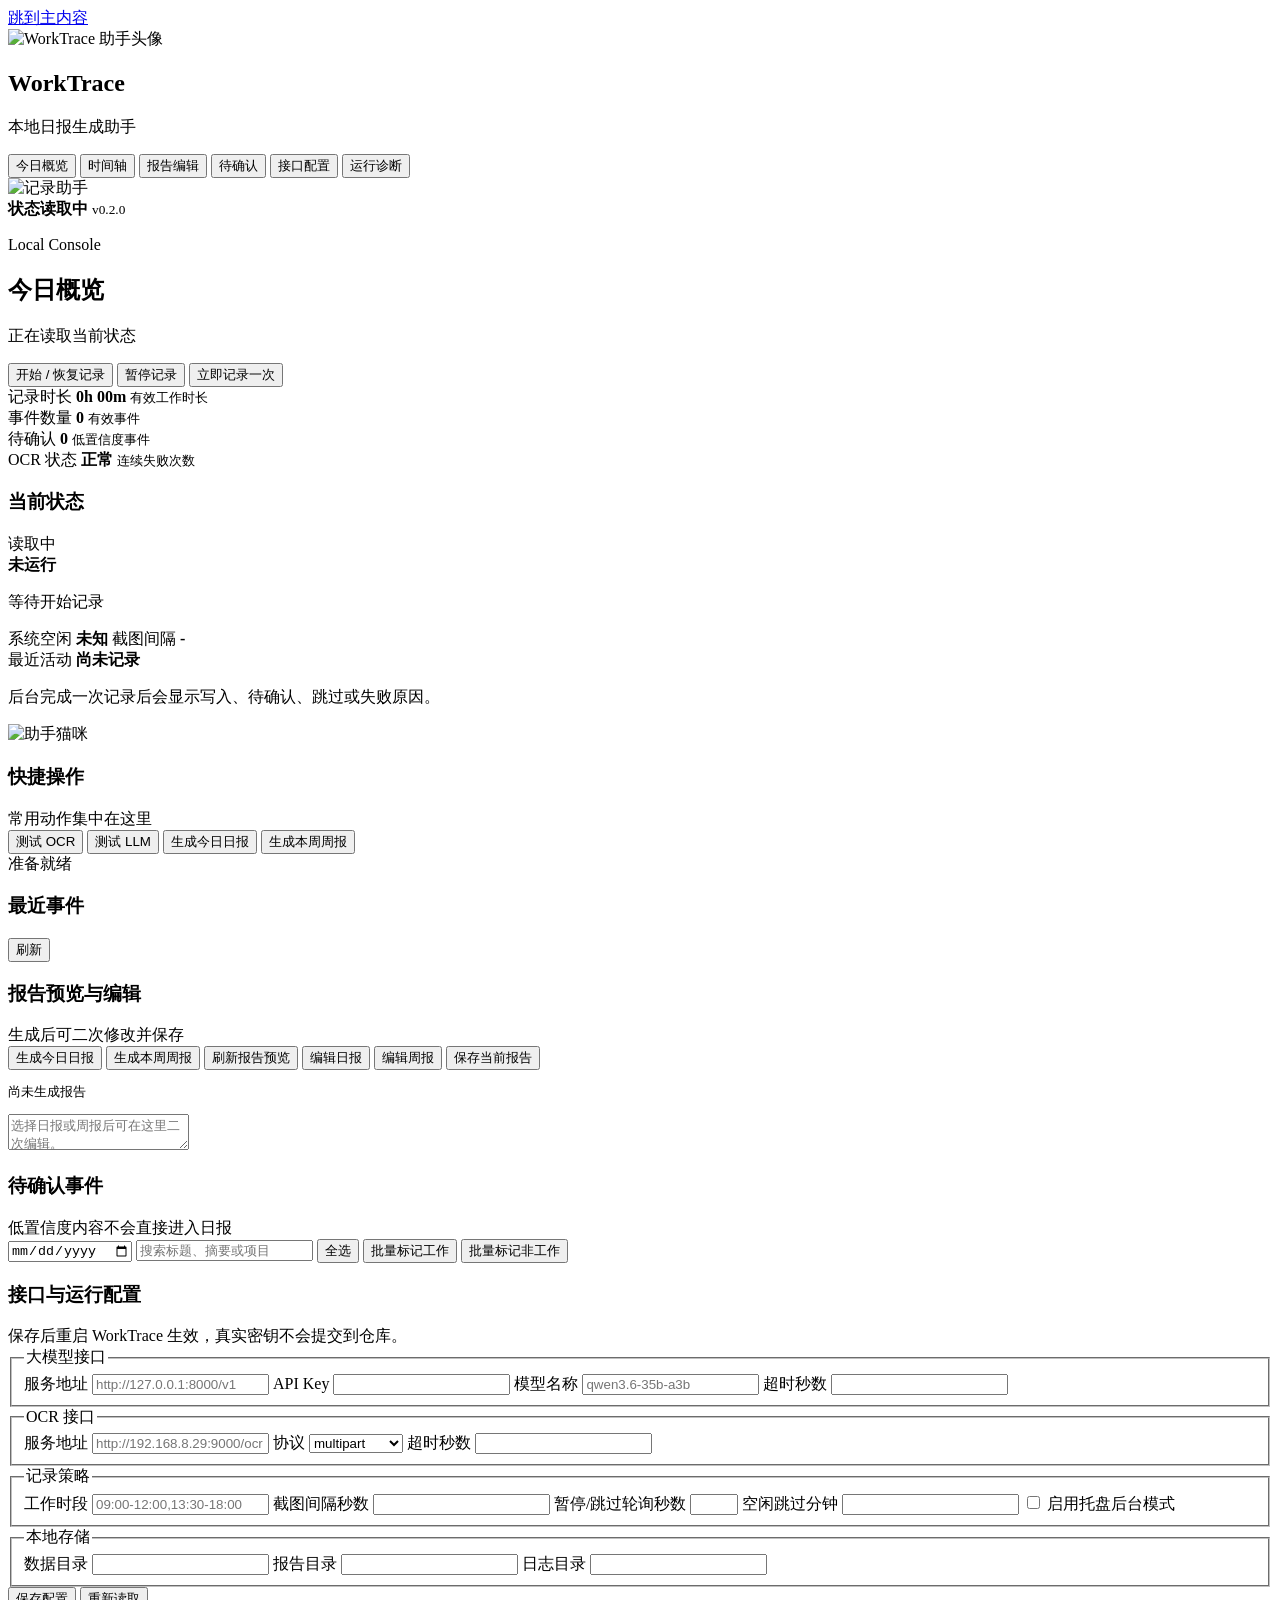
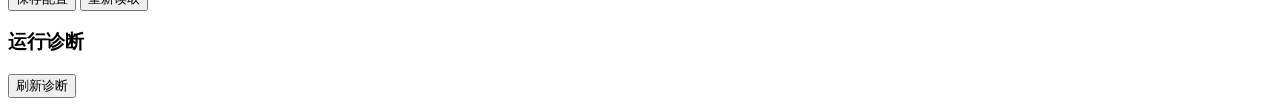
==== commit 444aa1a9: "fix: improve recorder runtime reliability" ====
--- a/worktrace/ui/static/index.html
+++ b/worktrace/ui/static/index.html
@@ -191,6 +191,7 @@
               <legend>记录策略</legend>
               <label>工作时段 <input name="recording.work_periods" placeholder="09:00-12:00,13:30-18:00" /></label>
               <label>截图间隔秒数 <input name="recording.screenshot_interval_seconds" type="number" min="1" step="1" /></label>
+              <label>暂停/跳过轮询秒数 <input name="recording.short_poll_interval_seconds" type="number" min="1" max="60" step="1" /></label>
               <label>空闲跳过分钟 <input name="recording.idle_skip_minutes" type="number" min="0" step="1" /></label>
               <label class="checkbox-row"><input name="recording.enable_tray" type="checkbox" /> 启用托盘后台模式</label>
             </fieldset>
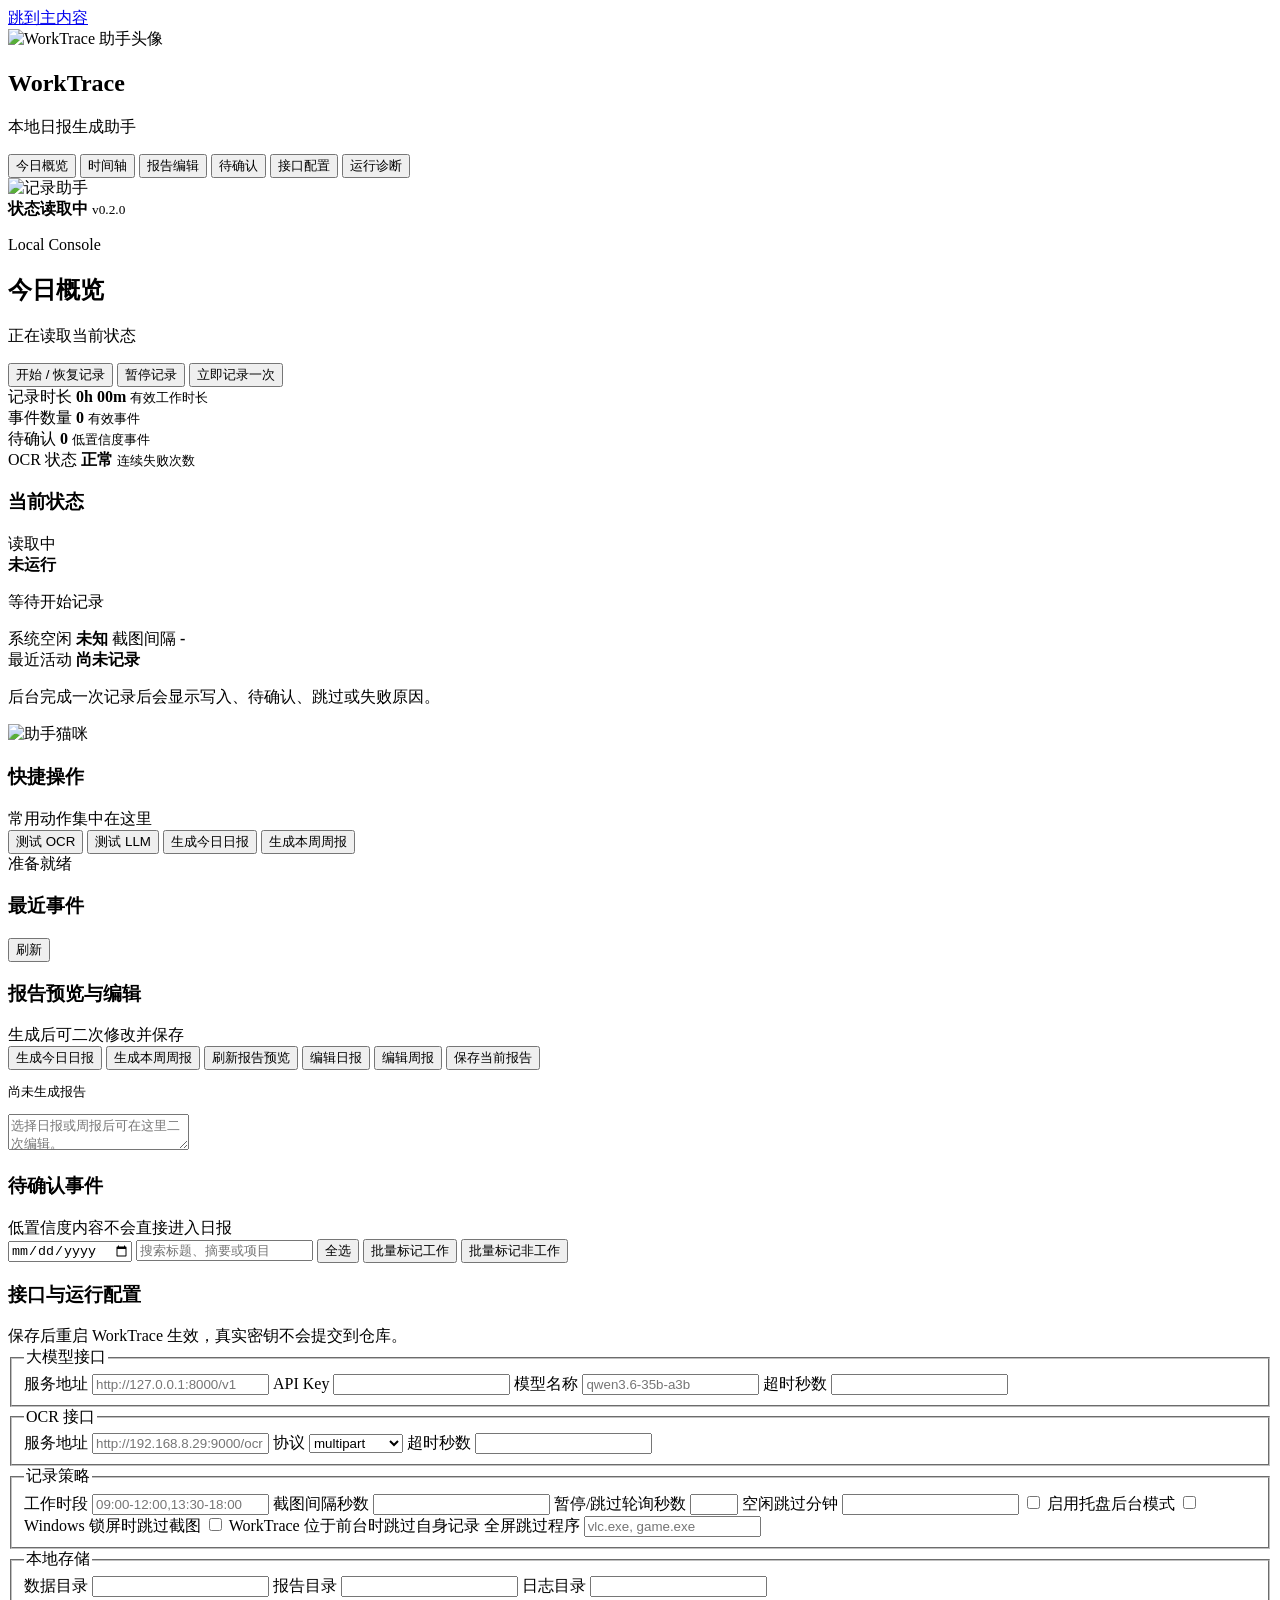
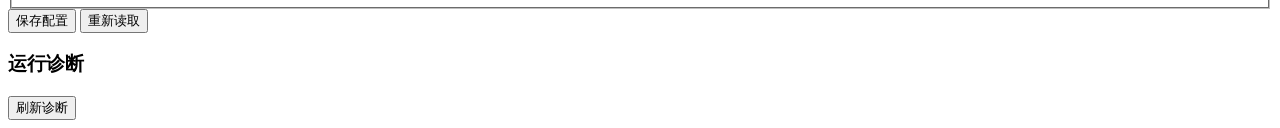
==== commit d8f8d7fc: "feat: add Windows foreground capture guards" ====
--- a/worktrace/ui/static/index.html
+++ b/worktrace/ui/static/index.html
@@ -194,6 +194,9 @@
               <label>暂停/跳过轮询秒数 <input name="recording.short_poll_interval_seconds" type="number" min="1" max="60" step="1" /></label>
               <label>空闲跳过分钟 <input name="recording.idle_skip_minutes" type="number" min="0" step="1" /></label>
               <label class="checkbox-row"><input name="recording.enable_tray" type="checkbox" /> 启用托盘后台模式</label>
+              <label class="checkbox-row"><input name="recording.skip_when_screen_locked" type="checkbox" /> Windows 锁屏时跳过截图</label>
+              <label class="checkbox-row"><input name="recording.skip_own_windows" type="checkbox" /> WorkTrace 位于前台时跳过自身记录</label>
+              <label>全屏跳过程序 <input name="recording.fullscreen_skip_apps" placeholder="vlc.exe, game.exe" /></label>
             </fieldset>
             <fieldset>
               <legend>本地存储</legend>
